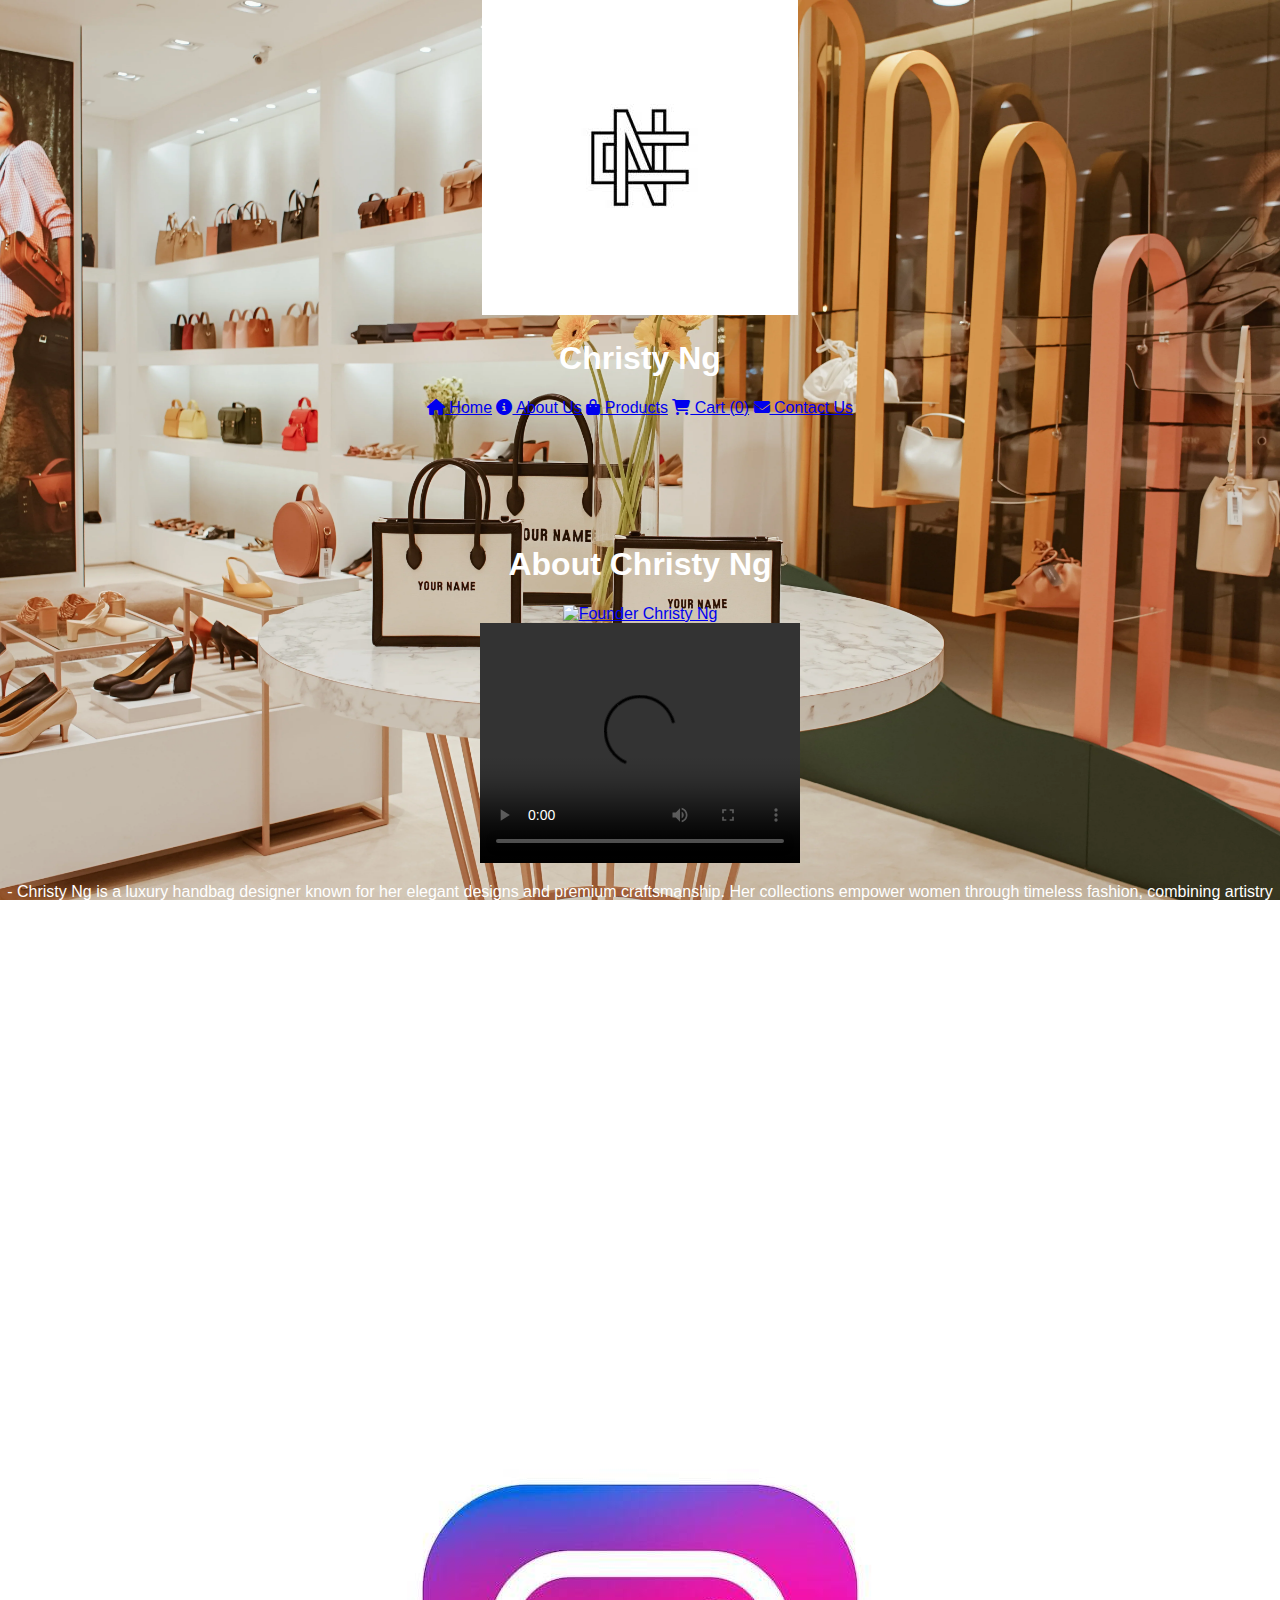
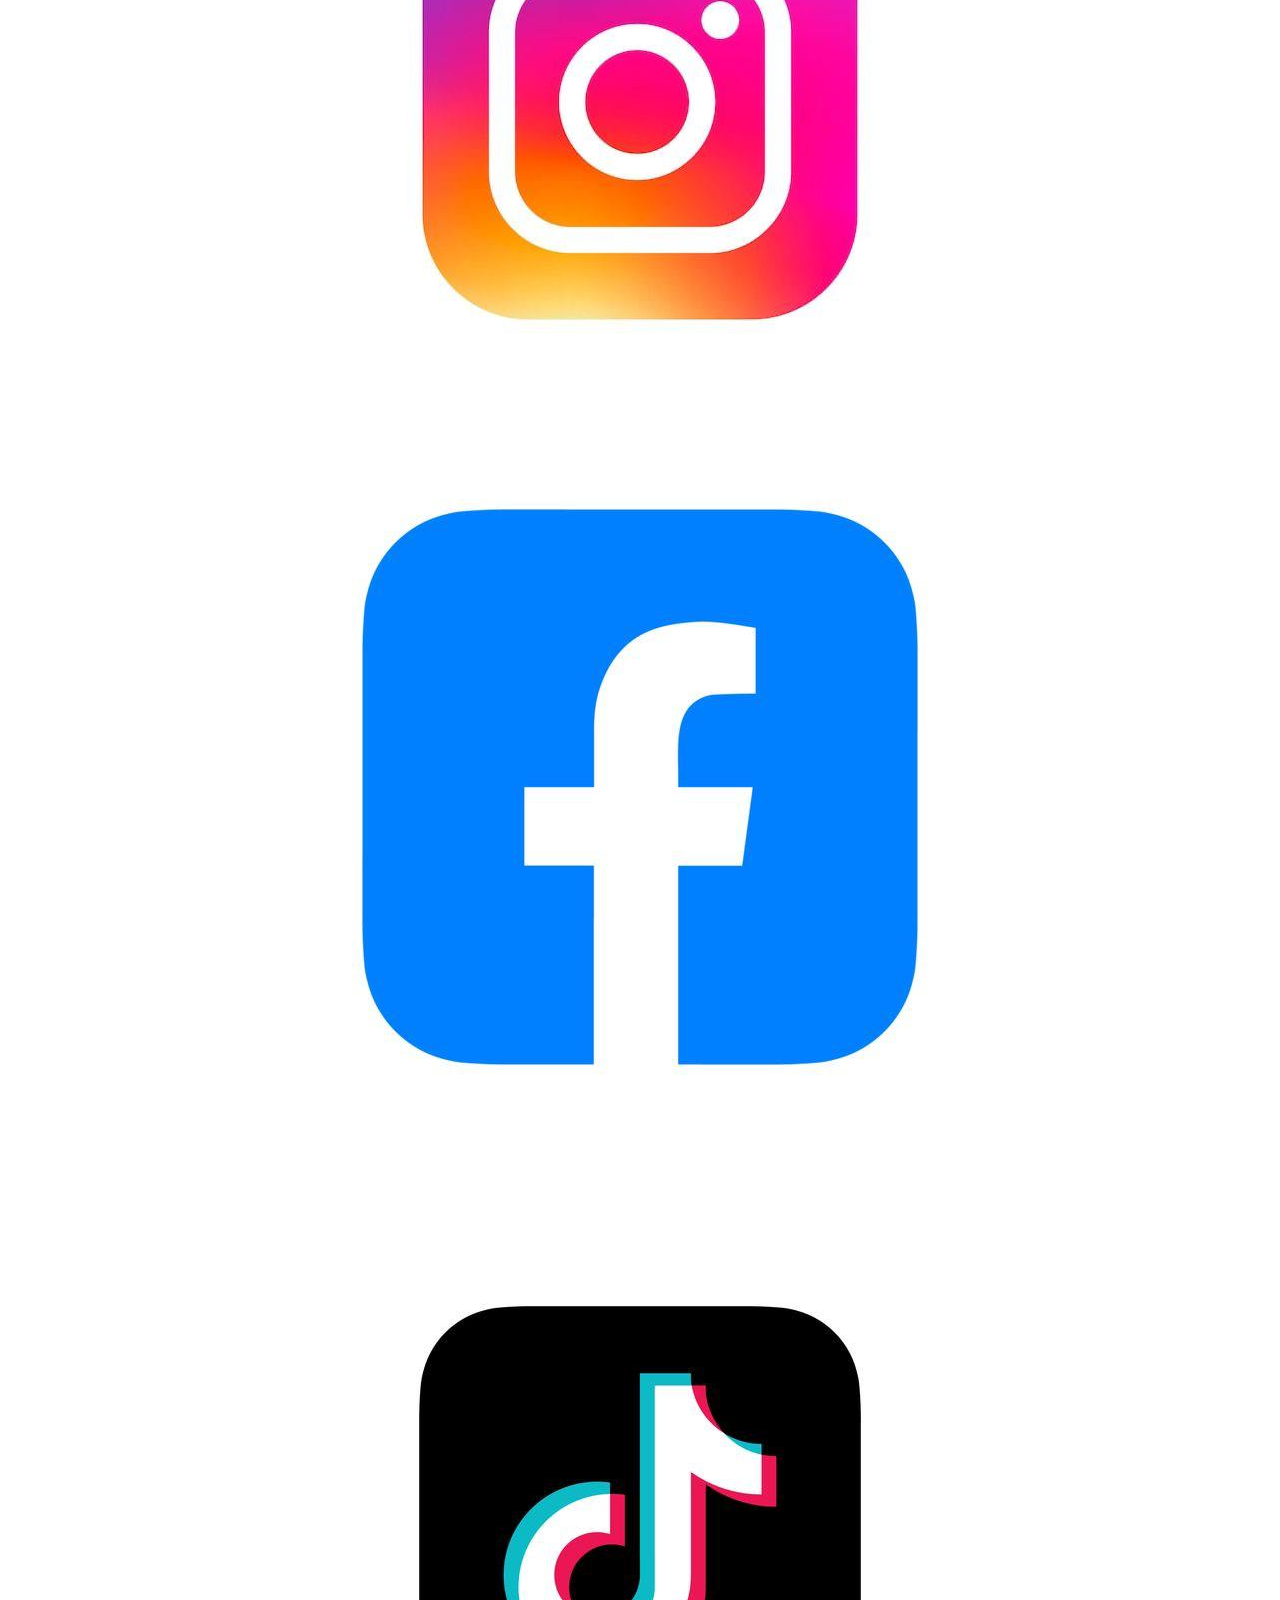
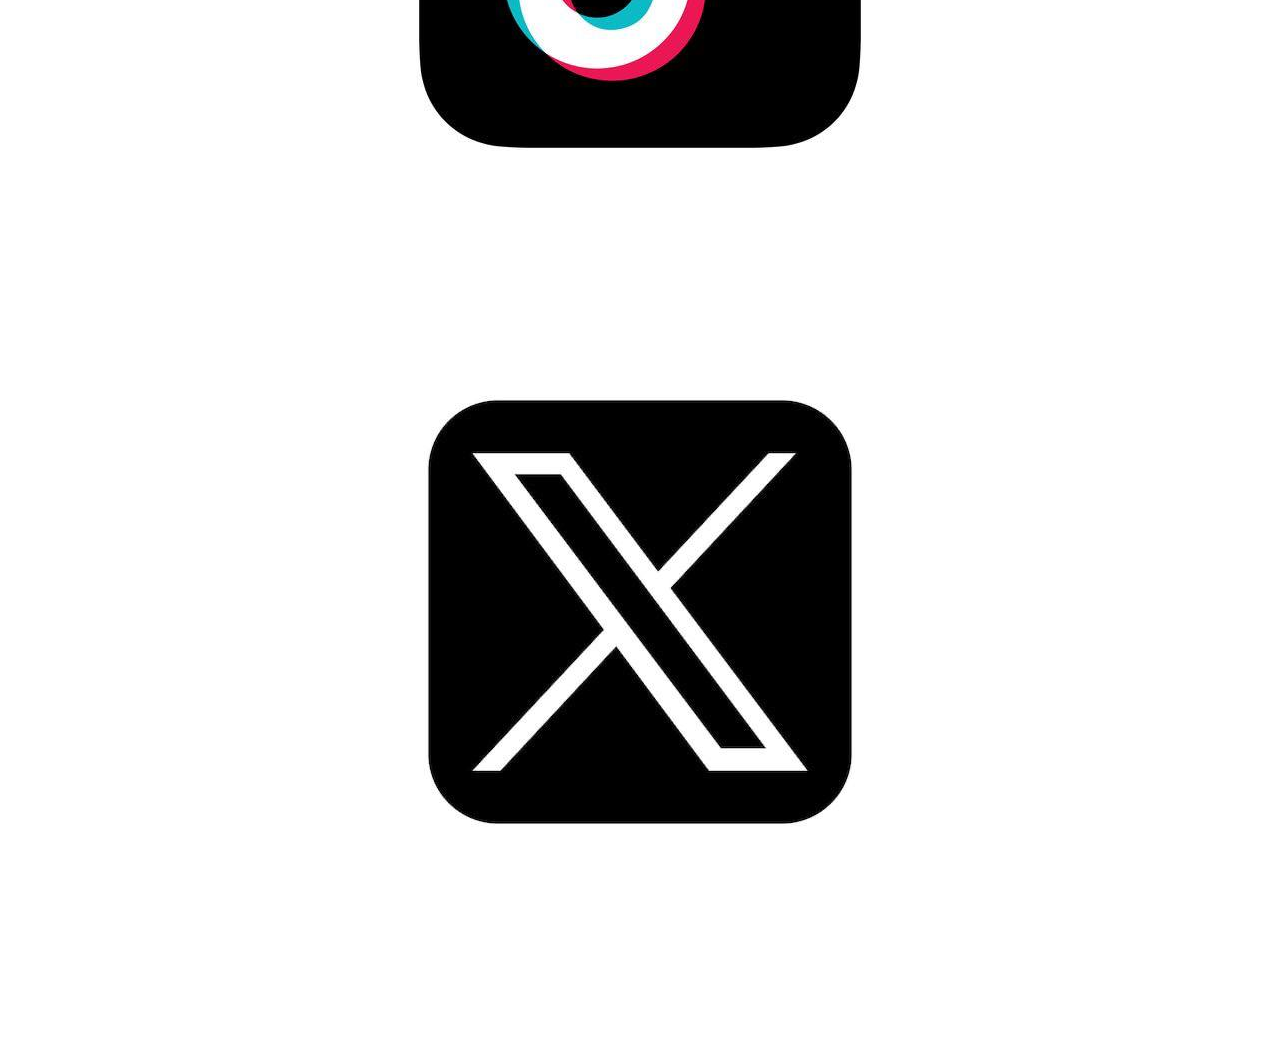
==== about.html @ 08b67efd "about.html" ====
<!DOCTYPE html>
<html lang="en">
<head>
       <link rel="about.css">
    <link rel="stylesheet" 
          href="https://cdnjs.cloudflare.com/ajax/libs/font-awesome/6.4.0/css/all.min.css">
    <script src="script.js" defer></script>
    <title>About Us</title>
    <style>

        body {
            font-family: 'Poppins', sans-serif;
            margin: 0;
            padding: 0;
            text-align: center;
            height: 100vh;
            background: url('StoreChristy\ Ng.jpg') no-repeat center center fixed;
            background-size: cover;
            background-position: center;
            position: relative;
            color: white;
            overflow-y: scroll; /* Ensures scrolling if content overflows */
        }

    </style>
</head>
<body>
 <header class="navbar">
    <div class="logo">
        <img src="Logo.jpg" alt="Christy Ng Logo" class="logo-img">
        <h1>Christy Ng</h1>
    </div>
    <nav>
      <a href="home.html"><i class="fa fa-home"></i> Home</a>
        <a href="about.html"><i class="fa fa-info-circle"></i> About Us</a>
        <a href="products.html"><i class="fa fa-shopping-bag"></i> Products</a>
	<a href="cart.html" id="cartLink"><i class="fa fa-shopping-cart"></i> Cart (<span id="cartCount">0</span>)</a>
        <a href="contact.html"><i class="fa fa-envelope"></i> Contact Us</a>
       
    </nav>
</header>
<section>
    <br>
    <br>
    <br>
    <br>
    <br>
    <br>
    <h1>About Christy Ng</h1>
    <a href="https://www.christyng.com/"><img src="logo.jpg" alt="Founder Christy Ng" class="founder-image"></a>
    <br>
    <video width="320" height="240" controls class="center-video">
        <source src="Christy Ng Office Tour - Christy Ng.mp4" type="video/mp4">
        <source src="movie.ogg" type="video/ogg">
      </video>
    <p>
        - Christy Ng is a luxury handbag designer known for her elegant designs and premium craftsmanship. Her collections empower women through timeless fashion, combining artistry and sophistication in every piece.
    </p>
    <!-- Second paragraph added below -->
    <p>
        - With a passion for innovation and a commitment to excellence, Christy Ng has become a leading name in the world of luxury accessories. Her designs celebrate both modernity and tradition, making her handbags a must-have for fashion-forward women globally.
    </p>
 </section>
 <br>

 <center>
    <table>
       <tr>
         <th><center>OUTLET</center></th>
         <th><center>LOCATION</center></th>
         <th><center>OPERATION HOUR</center></th>
       </tr>
       <tr>
         <td>1. CHRISTY NG HQ & WAREHOUSE</td>
         <td>1A, Jalan 205, Off Jalan Tandang,
           Seksyen 51,
           46050 Petaling Jaya,
           Selangor, Malaysia</td>
         <td>Mondays - Fridays : 10am - 5pm ( GMT +8 )
           Weekends & Public Holidays : Closed</td>
       </tr>
       <tr>
         <td>2. ONE UTAMA</td>
         <td>1. Lot 121 - 123, Level 1, Old Wing,
           1, Lebuh Raya Bandar Utama, Bandar Utama City Center,
           47800 Petaling Jaya, Selangor</td>
         <td>Sundays - Thursdays: 10am - 10pm
           Fridays & Saturdays : 10am - 10:30pm</td>
       </tr>
       <tr>
         <td>3. MY TOWN</td>
         <td>G-032 (Opposite ZARA), MyTown Shopping Centre,
           Jalan Cochrane, Cheras,
           55100, Kuala Lumpur</td>
         <td>Mondays - Fridays : 10am - 10pm
           Saturdays - Sundays : 10am - 10pm</td>
       </tr>
       <tr>
         <td>4. KL SOGO</td>
         <td>Level 1,Ladies Department,
           Kompleks SOGO
           190, Jalan Tunku Abdul Rahman,
           50100, Kuala Lumpur</td>
         <td>Mondays - Fridays : 10am - 9.30pm
           Saturdays - Sundays : 10am - 10pm</td>
       </tr>
       <tr>
         <td>5. THE MALL, MIDVALLEY SOUTHKEY</td>
         <td>G-049A, North Entrance, Ground Floor,
           The Mall, Mid Valley Southkey Megamall,
           Persiaran Southkey 1,
           80150 Johor Bahru</td>
         <td>Mondays - Fridays : 10am - 10pm
           Saturdays - Sundays : 10am - 10pm</td>
       </tr>
       <tr>
         <td>6. IOI CITY MALL PUTRAJAYA</td>
         <td>L1-201, Level 1 IOI City Mall, Lebuh IRC, IOI Resort City 62502 Putrajaya,
           Malaysia</td>
         <td>Mondays - Fridays : 10am - 10pm
           Saturdays - Sundays : 10am - 10pm</td>
       </tr>
       <tr>
           <td>7. QUEENSBAY MALL</td>
           <td>1 F-76&77, Level 1, South Zone Queensbay Mall, 100, Persiaran Bayan Indah
                11900 Bayan Lepas
               Pulau Pinang</td>
           <td>Mondays - Fridays : 10.30am - 10.30pm
               Saturdays - Sundays : 10.30am - 10.30pm</td>
         </tr>
         <tr>
           <td>8. EAST COAST MALL</td>
           <td>L1-25, Level 1, East Coast Mall,
               Jalan Putra Square 6, Putra Square,
               25200, Kuantan, Pahang</td>
           <td>Mondays - Fridays : 10am - 10pm
             Saturdays - Sundays : 10am - 10pm</td>
         </tr>
         <tr>
           <td>9. IMAGO SHOPPING MALL</td>
           <td>L1-32, LEVEL 1, Imago Shopping Mall,
               KK Times Square Phase 2,
               Off Coastal Highway, 88100
               Kota Kinabalu, Sabah</td>
           <td>Mondays - Fridays : 10am - 10pm
             Saturdays - Sundays : 10am - 10pm</td>
         </tr>
     </table>
   </center>
   
     <div class="social-links">
       <center>
           <a href="https://www.instagram.com/christyngshoes?igsh=MWY5bTI0Z291Zmg5Yg==">
               <img src="instagram.jpg">
           </a>
           <a href="https://www.facebook.com/christyngshoes">
               <img src="facebook.jpg">
           </a>
           <a href="https://www.tiktok.com/@christyngshoes?_t=ZS-8sxIKc5E4G2&_r=1">
               <img src="tiktok.jpg">
           </a>
           <a href="https://x.com/christyngshoes?s=11&t=5t-cziQ6JRcWGGwdc2NoGg">
               <img src="x.jpg">
           </a>
       </center>
     </div>
     <br>
  <br>
  <br>
  <br>
  <br>
  <br>
    <footer>© 2024 Christy Ng Handbags | All Rights Reserved</footer>
</body>
</html>
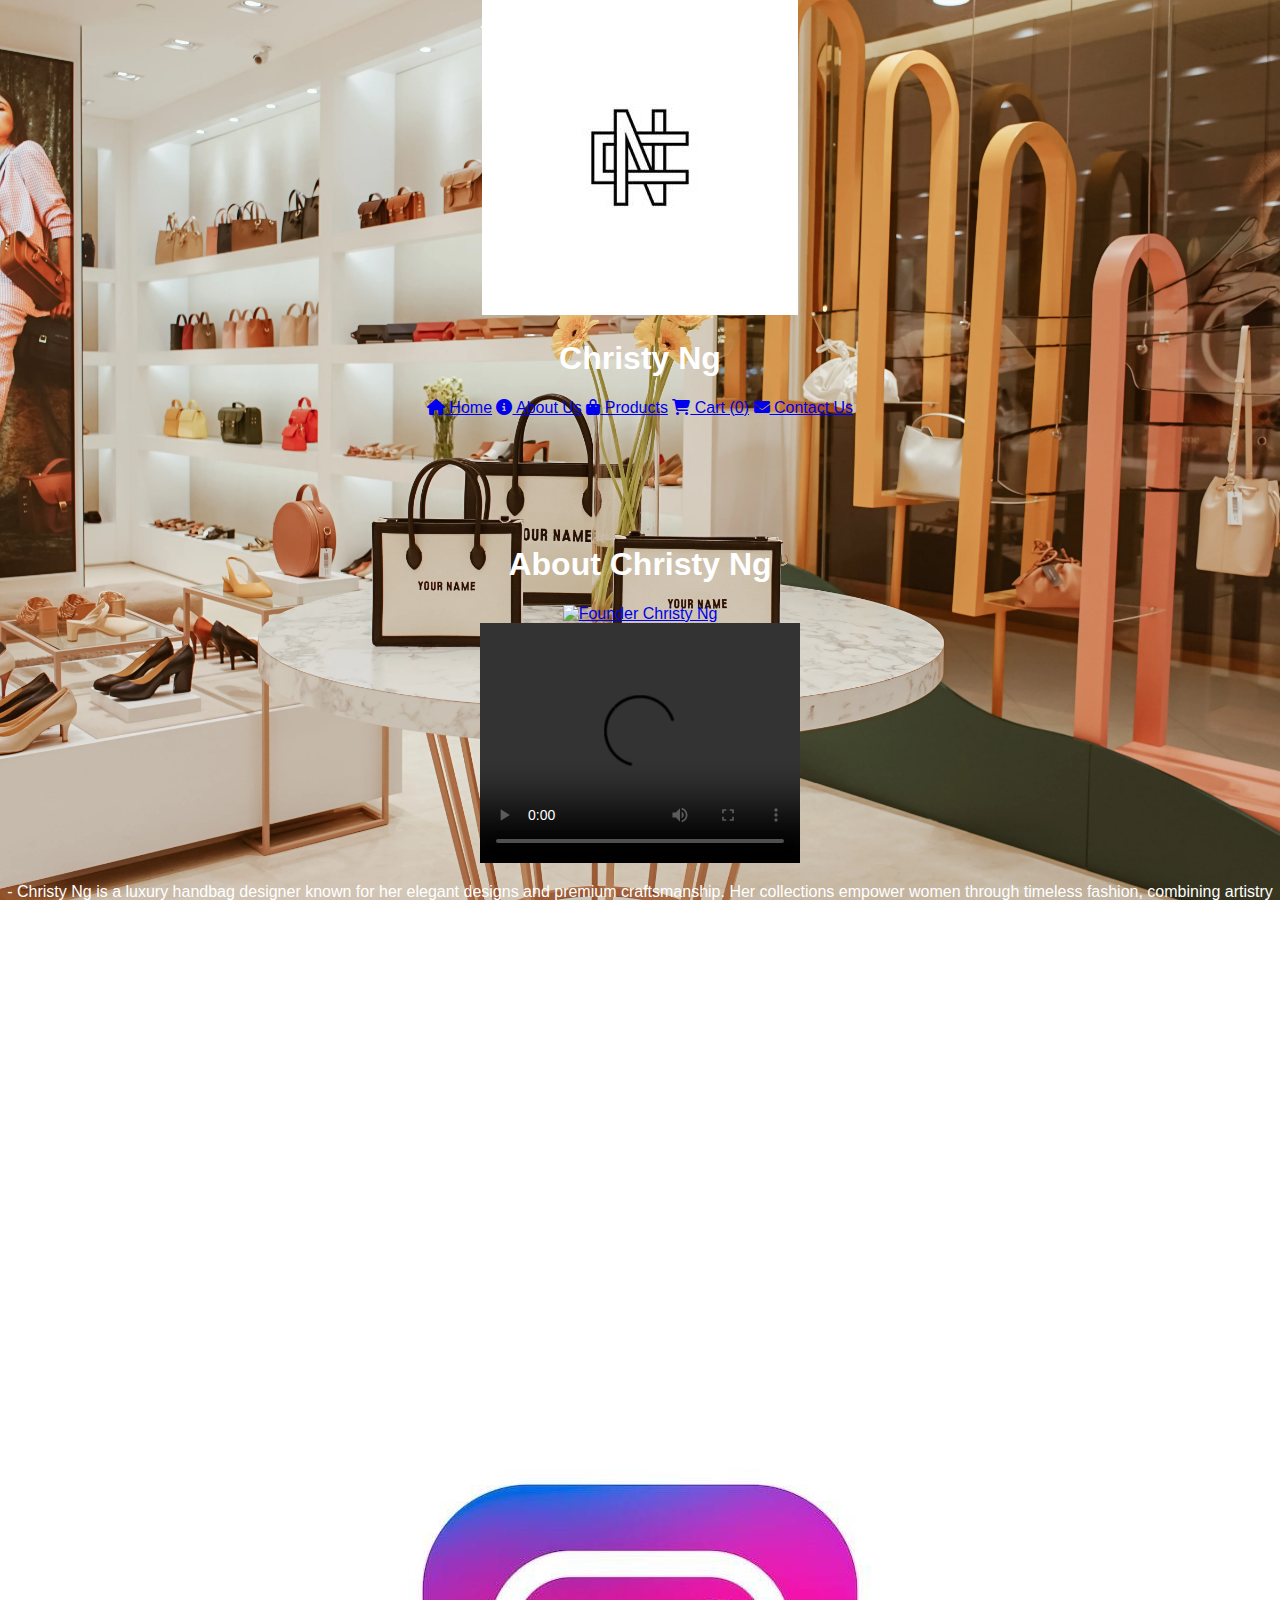
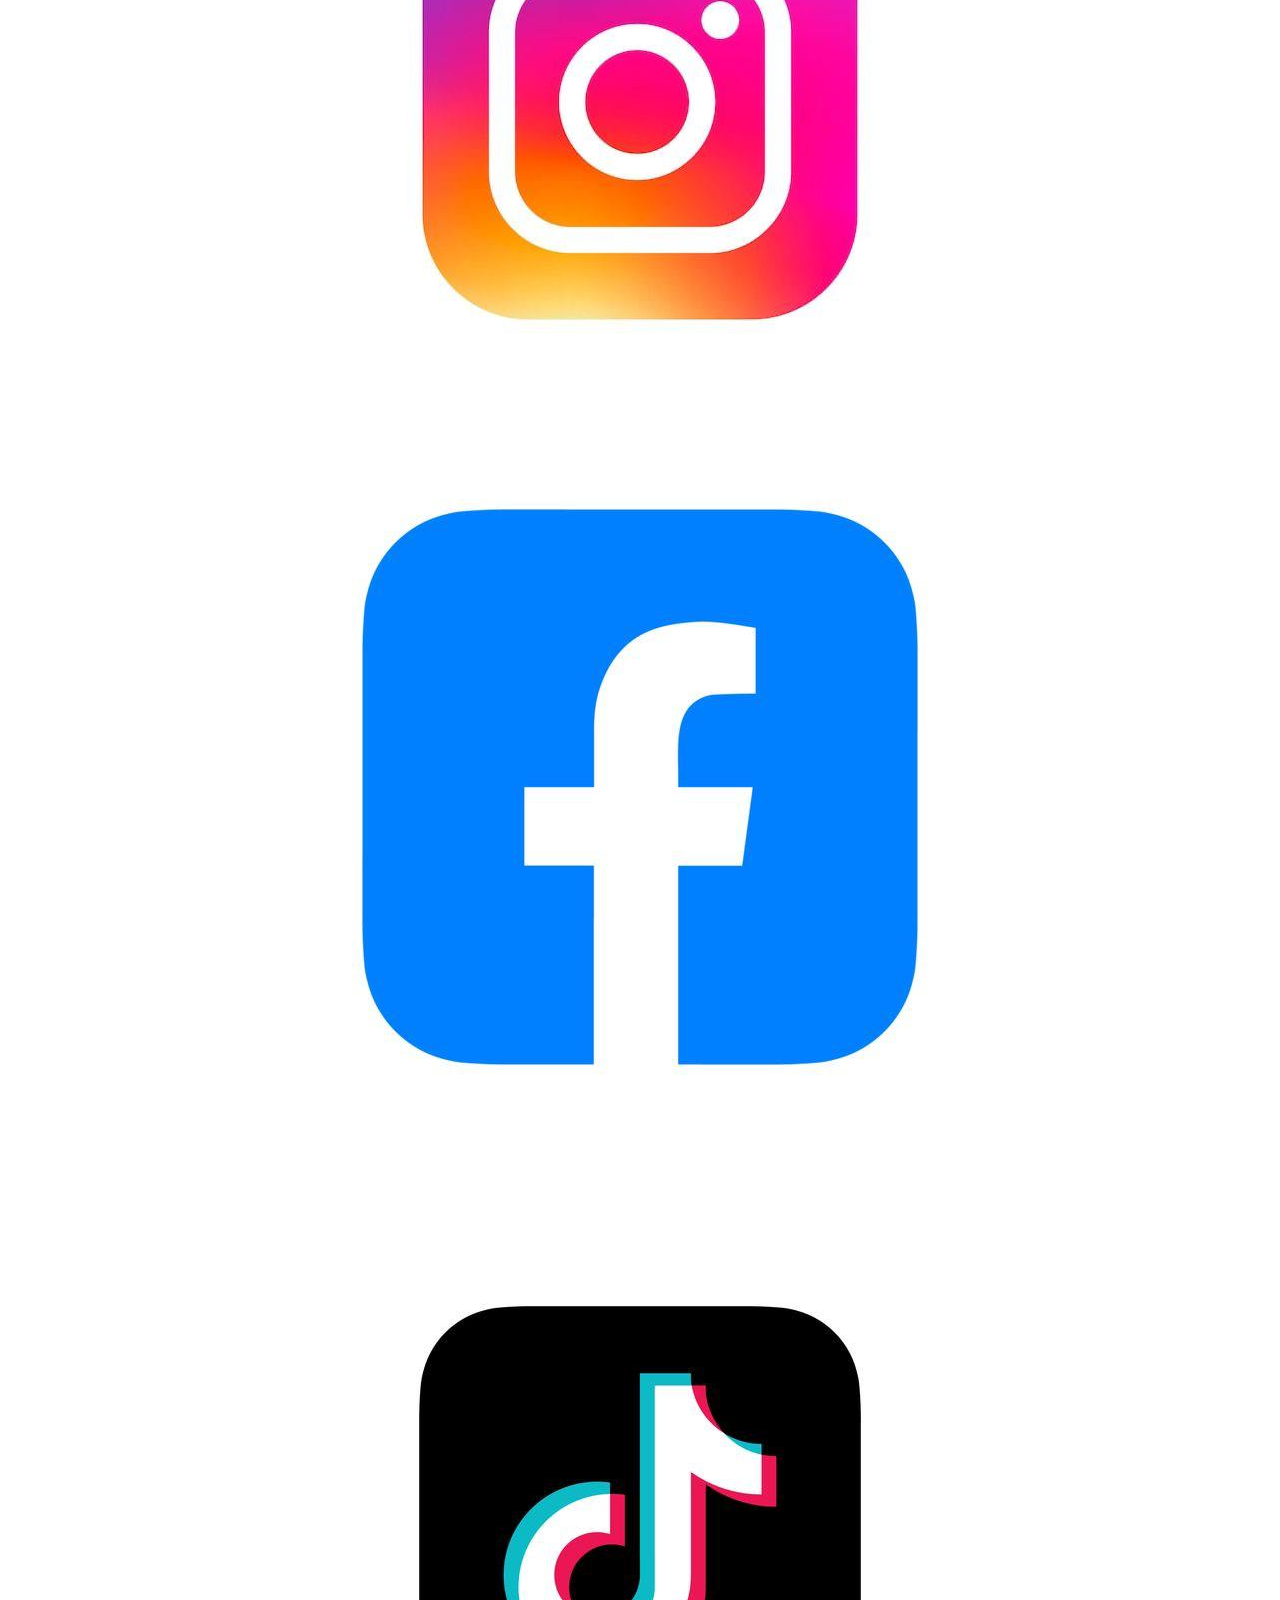
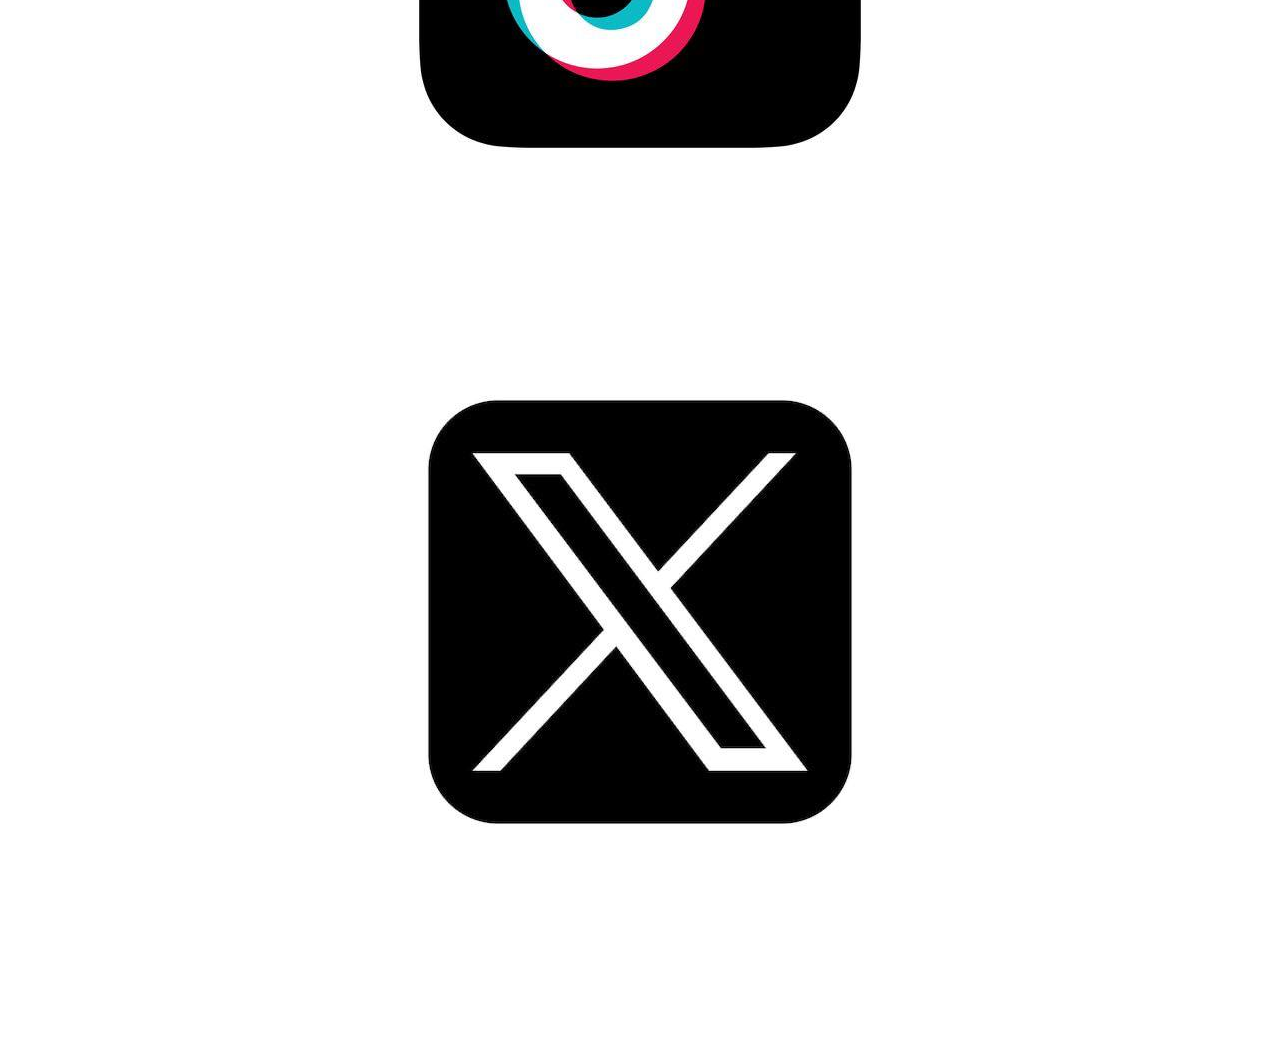
==== commit a2e7d694: "about.html" ====
--- a/about.html
+++ b/about.html
@@ -1,7 +1,7 @@
 <!DOCTYPE html>
 <html lang="en">
 <head>
-       <link rel="about.css">
+       <link rel="https://github.com/qthvna/handbagscristyng/blob/main/about.css">
     <link rel="stylesheet" 
           href="https://cdnjs.cloudflare.com/ajax/libs/font-awesome/6.4.0/css/all.min.css">
     <script src="script.js" defer></script>
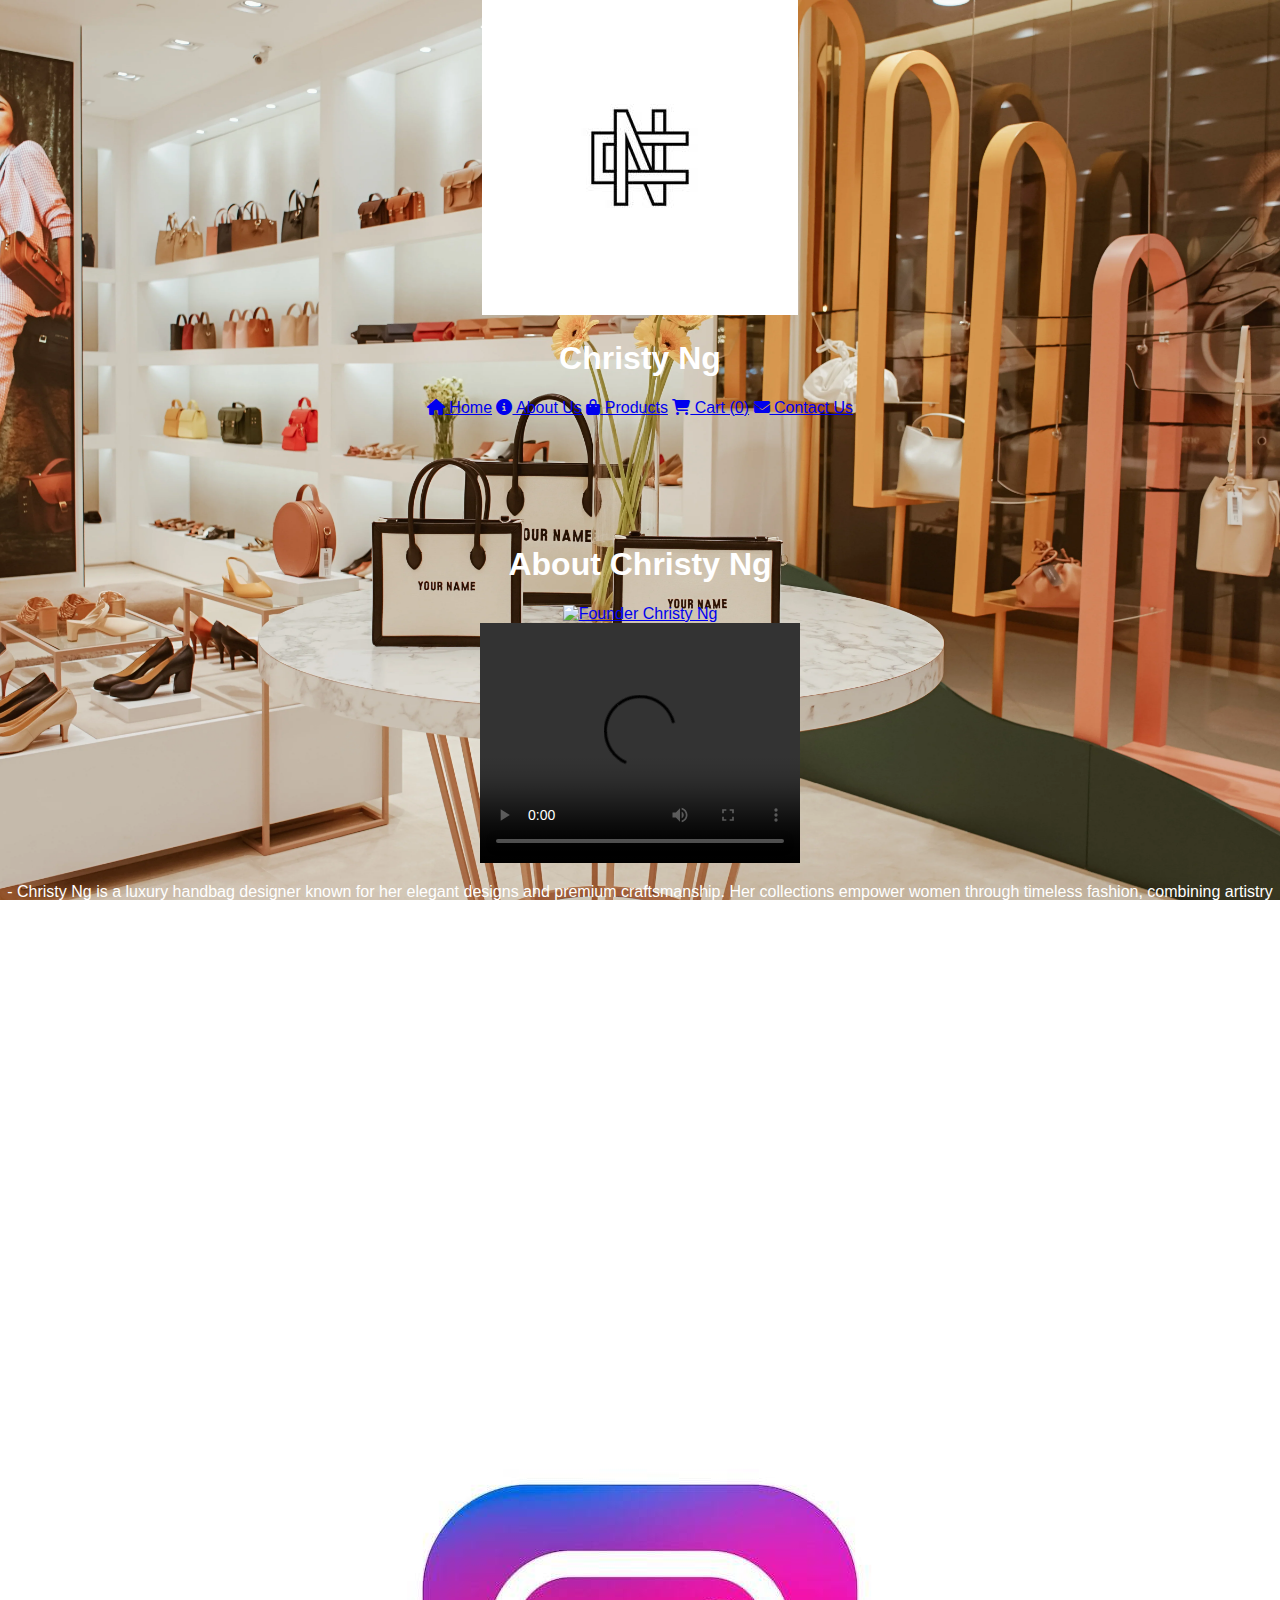
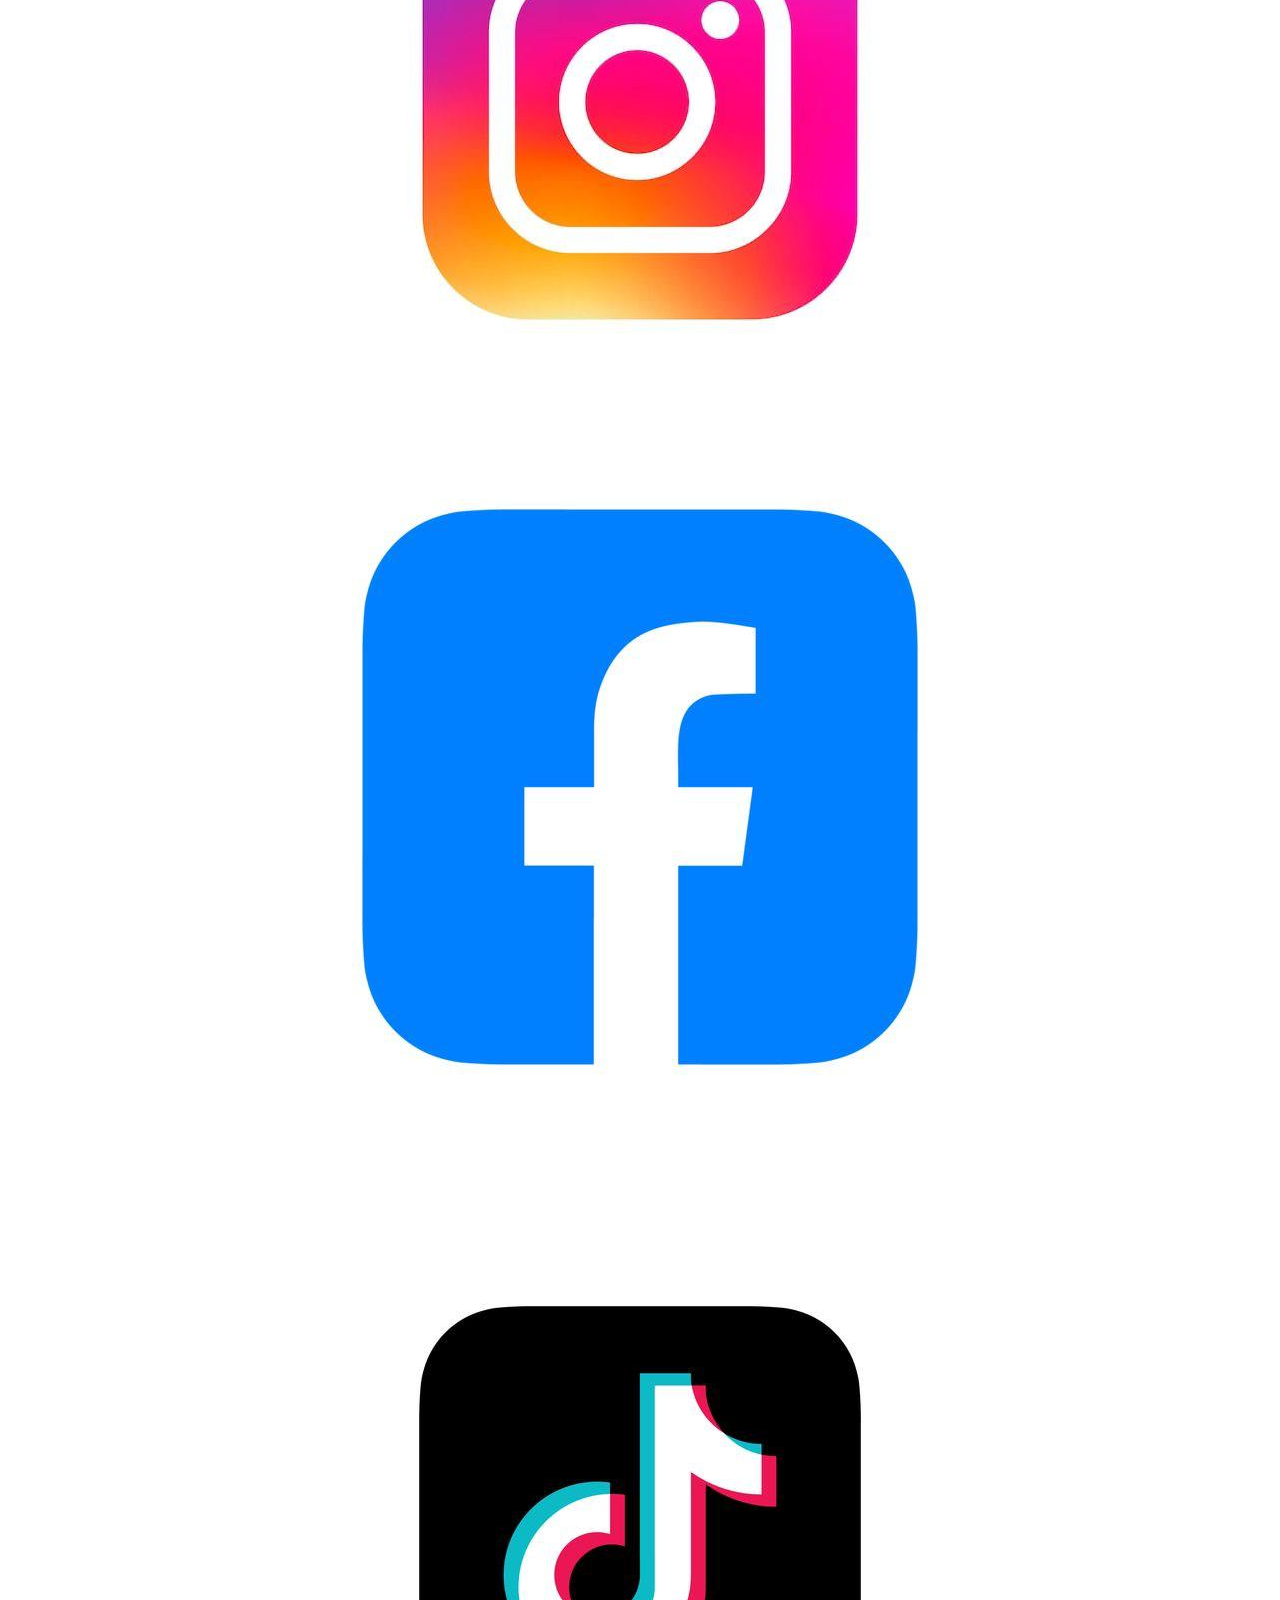
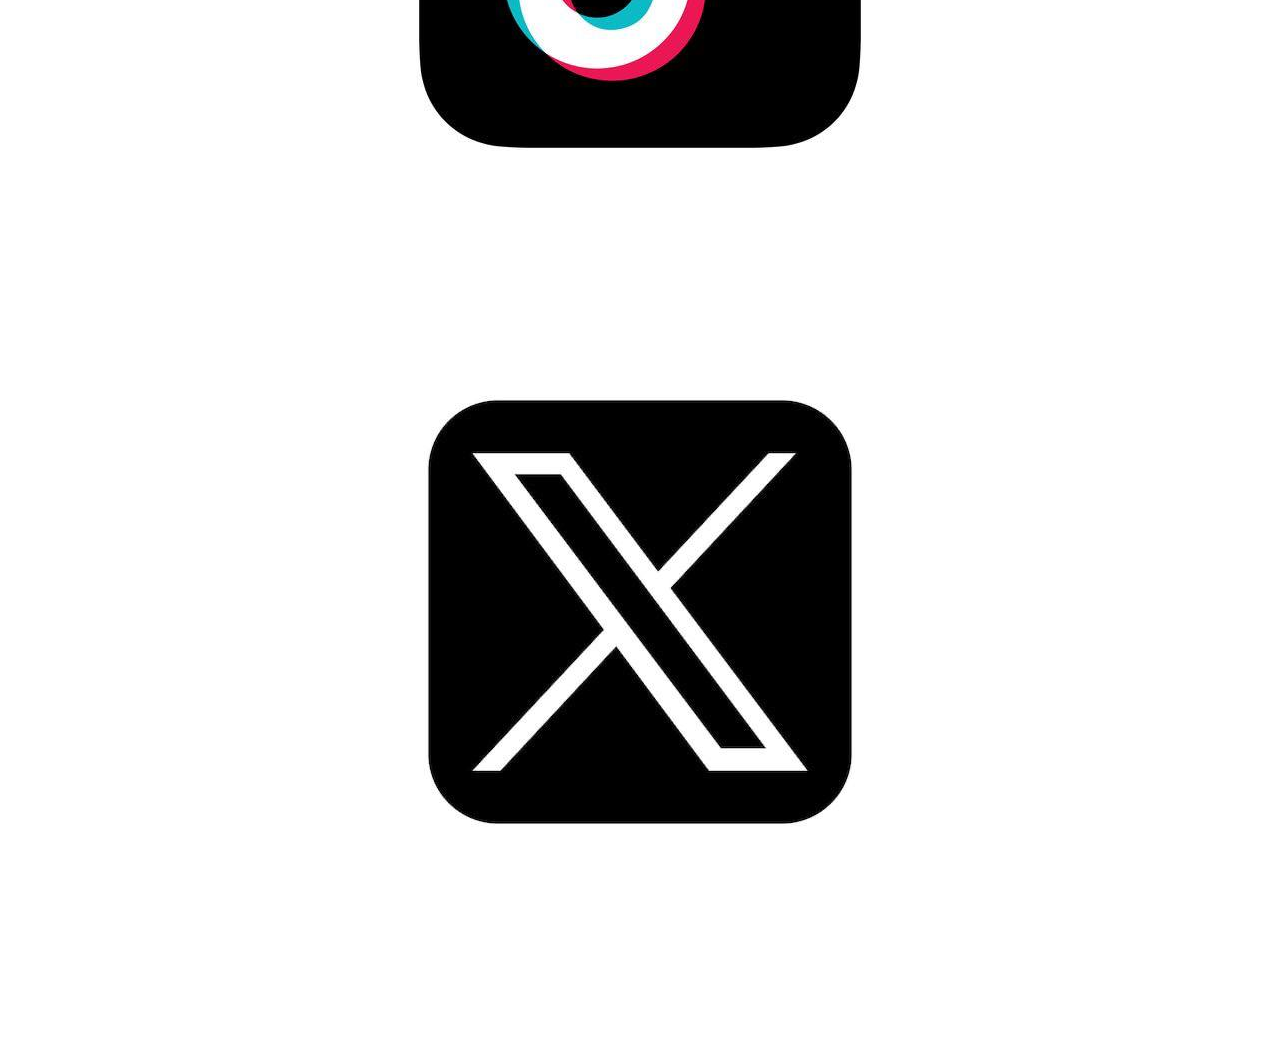
==== commit e694e0b3: "about.html" ====
--- a/about.html
+++ b/about.html
@@ -1,7 +1,7 @@
 <!DOCTYPE html>
 <html lang="en">
 <head>
-       <link rel="https://github.com/qthvna/handbagscristyng/blob/main/about.css">
+       <link rel="about.css">
     <link rel="stylesheet" 
           href="https://cdnjs.cloudflare.com/ajax/libs/font-awesome/6.4.0/css/all.min.css">
     <script src="script.js" defer></script>
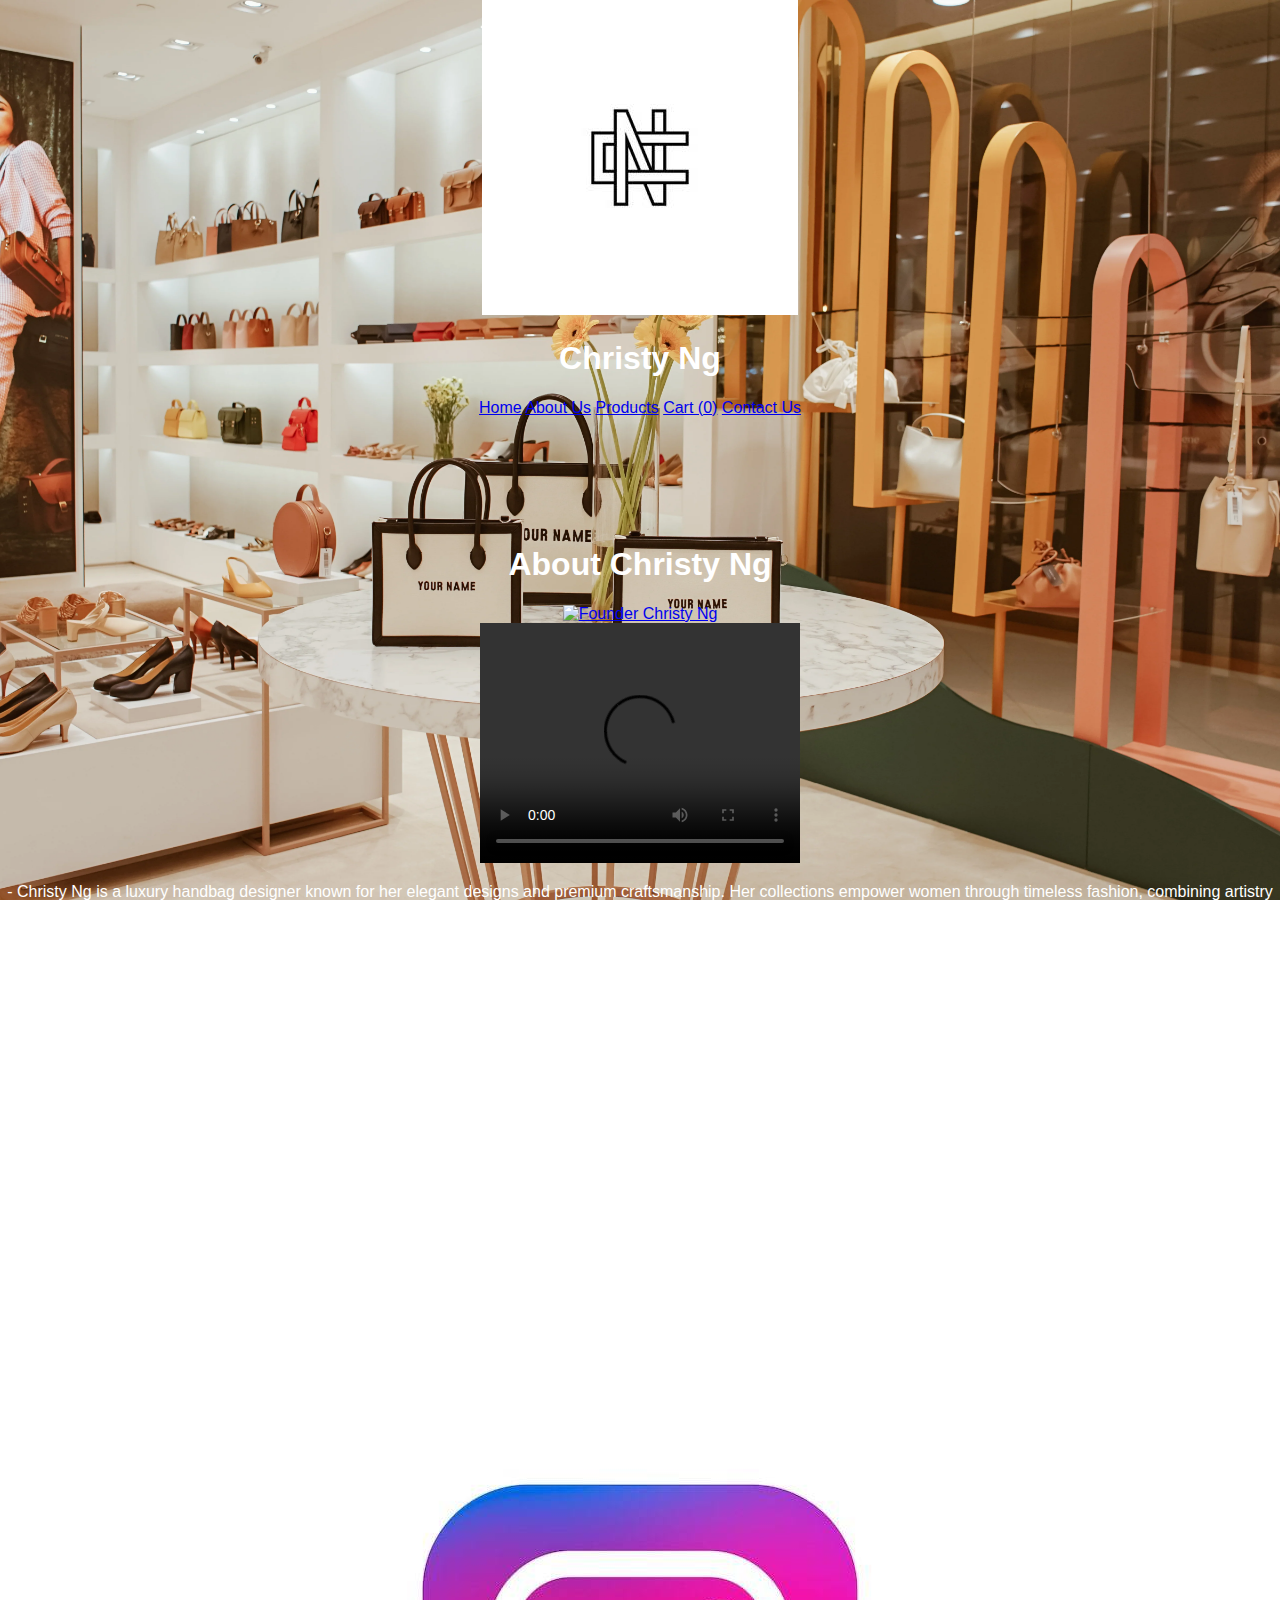
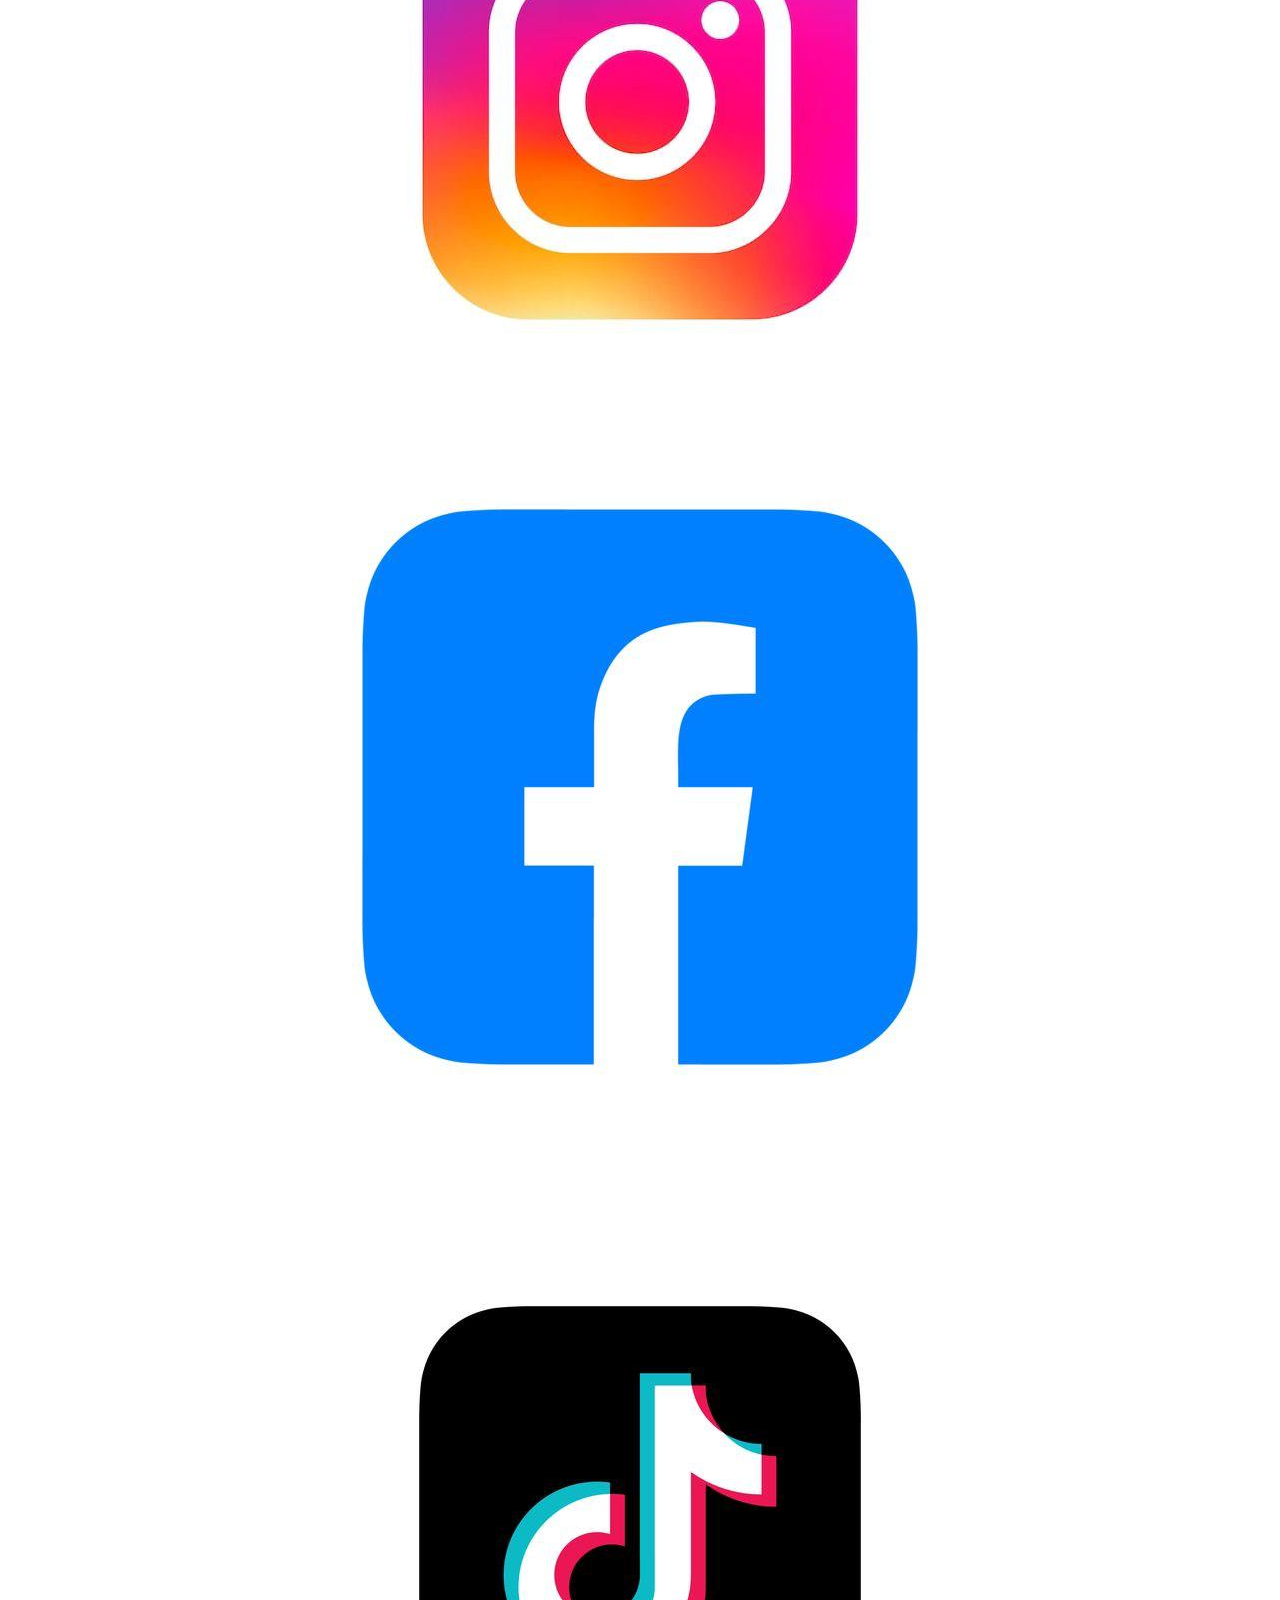
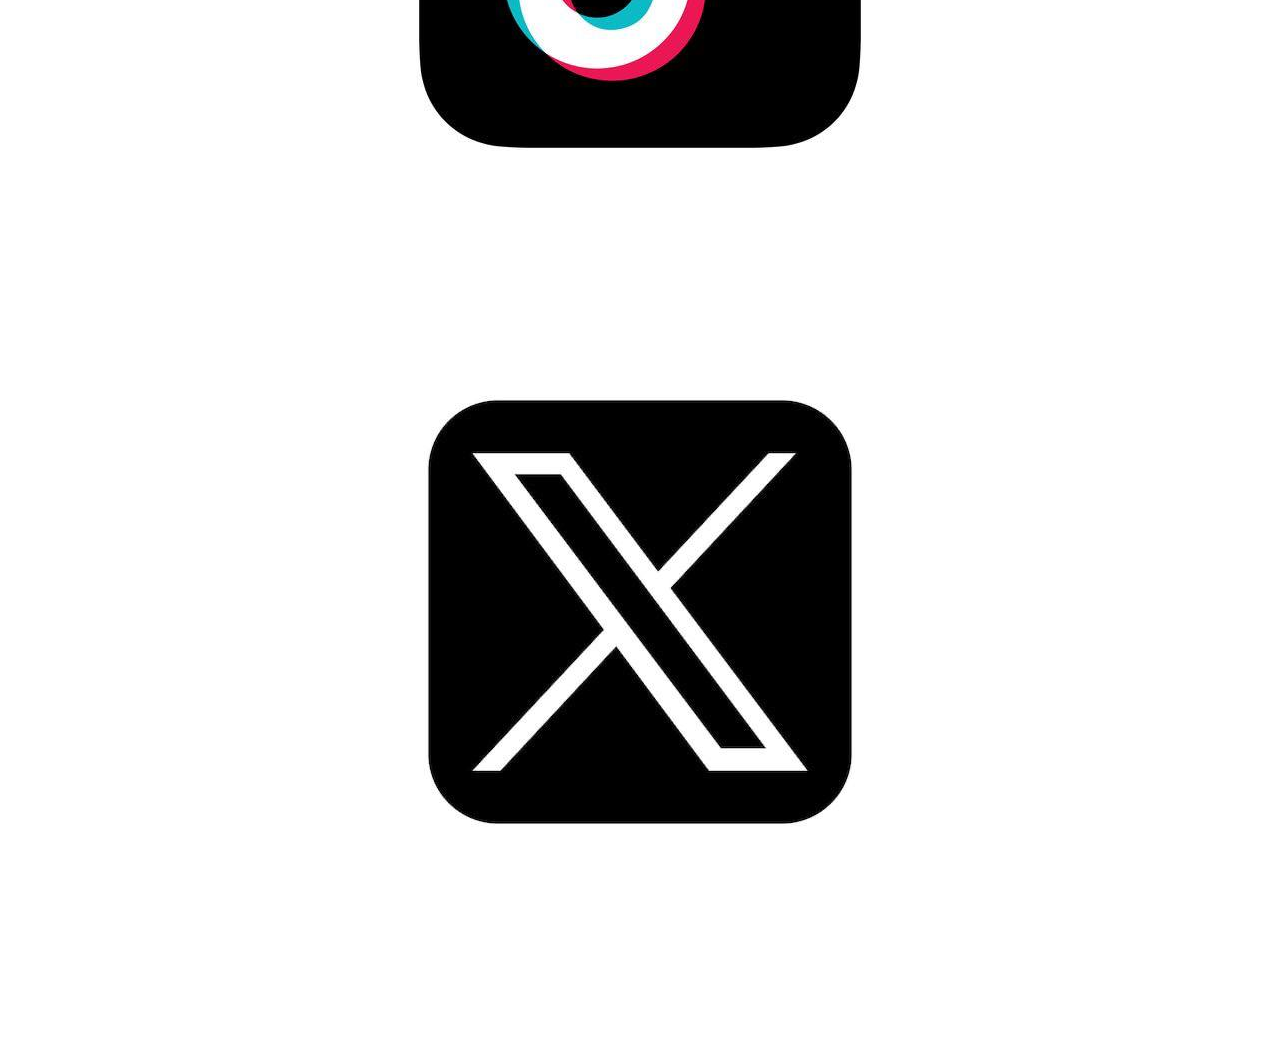
==== commit ab2ddba0: "about.html" ====
--- a/about.html
+++ b/about.html
@@ -2,7 +2,7 @@
 <html lang="en">
 <head>
        <link rel="about.css">
-    <link rel="stylesheet" 
+    <link rel="about.css" 
           href="https://cdnjs.cloudflare.com/ajax/libs/font-awesome/6.4.0/css/all.min.css">
     <script src="script.js" defer></script>
     <title>About Us</title>
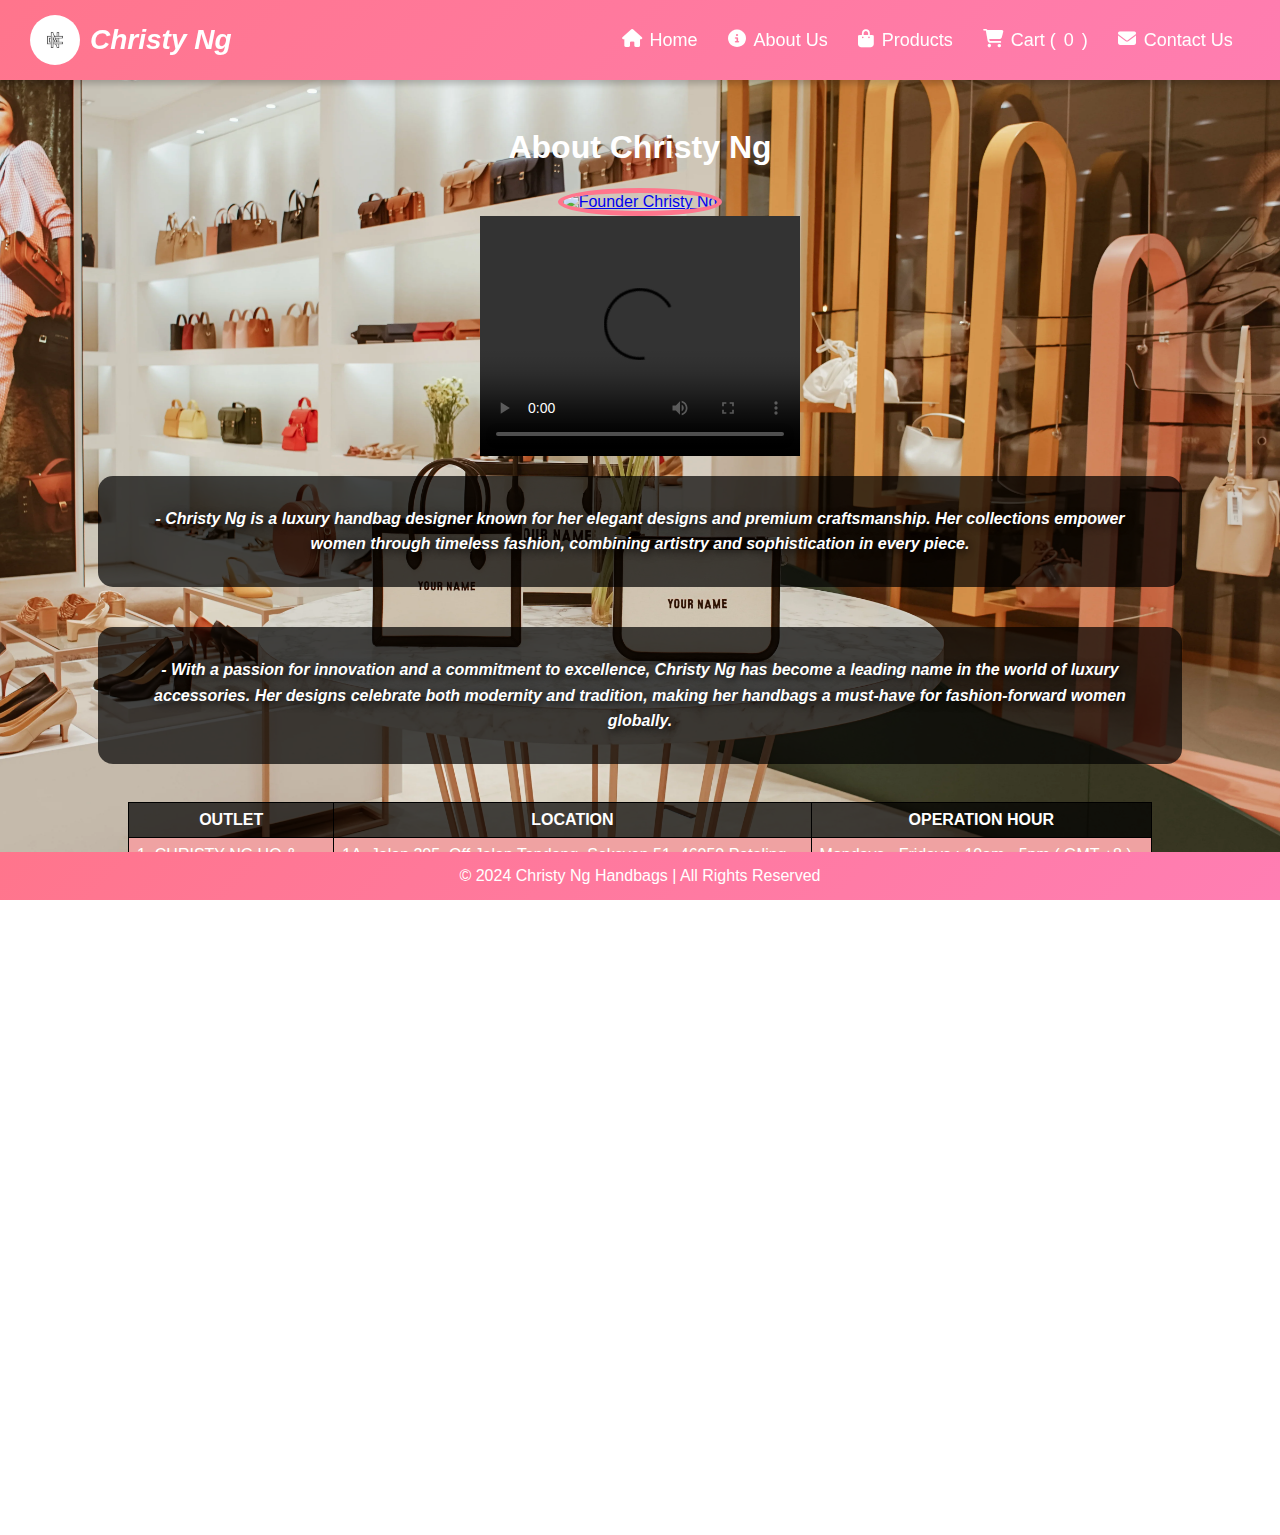
==== commit a2907a25: "about.html" ====
--- a/about.html
+++ b/about.html
@@ -1,8 +1,8 @@
 <!DOCTYPE html>
 <html lang="en">
 <head>
-       <link rel="about.css">
-    <link rel="about.css" 
+       <link rel="stylesheet" href="about.css">
+		   <link rel="stylesheet" 
           href="https://cdnjs.cloudflare.com/ajax/libs/font-awesome/6.4.0/css/all.min.css">
     <script src="script.js" defer></script>
     <title>About Us</title>
--- a/about.css
+++ b/about.css
@@ -0,0 +1,255 @@
+/* General Reset */
+body, html {
+    margin: 0;
+    padding: 0;
+    box-sizing: border-box;
+    font-family: 'Arial', sans-serif;
+    height: 100vh;
+    overflow-x: hidden;  /* Prevent horizontal overflow */
+}
+
+/* Navbar Styling (Position Fix & Centered Links) */
+.navbar {
+    display: flex;
+    justify-content: flex-start;  /* Align navbar to the left */
+    align-items: center;
+    padding: 15px 30px;
+    background: linear-gradient(135deg, #ff758c 0%, #ff7eb3 100%);
+    position: fixed;
+    top: 0;
+    left: 0;  /* Ensures navbar starts at the left side */
+    width: 100%;
+    z-index: 1000;
+    box-shadow: 0 4px 6px rgba(0, 0, 0, 0.2);
+}
+
+/* Logo Styling */
+.logo {
+    display: flex;
+    align-items: center;
+    gap: 10px;
+}
+
+/* Logo Image Styling (Circular) */
+.logo-img {
+    width: 50px;  /* Adjust to fit the header size */
+    height: 50px;
+    border-radius: 50%; /* Make the logo circular */
+    object-fit: cover; /* Ensure the logo fits properly within the circle */
+}
+
+/* Title Styling (Italic Font) */
+.navbar h1 {
+    font-size: 28px;
+    color: white;
+    margin: 0;
+    font-style: italic; /* Italicize the title */
+}
+
+/* Navigation Styling */
+.navbar nav {
+    display: flex;
+    justify-content: flex-start;  /* Align navigation items to the left */
+    gap: 10px;
+    flex-wrap: wrap;  /* Ensures links wrap on smaller screens */
+    margin-left: 380px;  /* Provides space between the logo and nav links */
+}
+
+.navbar a {
+    text-decoration: none;
+    color: white;
+    font-size: 18px;
+    display: flex;
+    align-items: right;
+    gap: 8px;
+    padding: 10px;
+    border-radius: 8px;
+    transition: all 0.3s ease;
+}
+
+.navbar a:hover {
+    background: rgba(255, 255, 255, 0.3);
+    transform: scale(1.1);
+    box-shadow: 0 0 10px rgba(255,255,255,0.8);
+} 
+        
+        
+        /* Importing Custom Font */
+        @font-face {
+            font-family: 'Bake Soda';
+            src: url('font/Bake Soda.otf') format('opentype');
+            font-weight: normal;
+            font-style: normal;
+        }
+
+        body {
+            font-family: 'Poppins', sans-serif;
+            margin: 0;
+            padding: 0;
+            text-align: center;
+            height: 100vh;
+            background: url('images\StoreChristy Ng.jpg') no-repeat center center fixed;
+            background-size: cover;
+            background-position: center;
+            position: relative;
+            color: white;
+            overflow-y: scroll; /* Ensures scrolling if content overflows */
+        }
+
+        /* Dark Overlay for readability (Behind Text Only) */
+        body::before {
+            content: "";
+            position: absolute;
+            top: 0;
+            left: 0;
+            width: 100%;
+            height: 100%;
+            z-index: 0; /* Keeps the overlay behind */
+        }
+
+     /* Title Styling (Italic Font) */
+.navbar h1 {
+    font-size: 28px;
+    color: white;
+    margin: 0;
+    font-style: italic; /* Italicize the title */
+}
+
+/* Navigation Styling */
+.navbar nav {
+    display: flex;
+    justify-content: flex-start;  /* Align navigation items to the left */
+    gap: 10px;
+    flex-wrap: wrap;  /* Ensures links wrap on smaller screens */
+    margin-left: 380px;  /* Provides space between the logo and nav links */
+}
+
+.navbar a {
+    text-decoration: none;
+    color: white;
+    font-size: 18px;
+    display: flex;
+    align-items: right;
+    gap: 8px;
+    padding: 10px;
+    border-radius: 8px;
+    transition: all 0.3s ease;
+}
+
+.navbar a:hover {
+    background: rgba(255, 255, 255, 0.3);
+    transform: scale(1.1);
+    box-shadow: 0 0 10px rgba(255,255,255,0.8);
+}
+
+/* Hero Section Styling */
+.hero-section {
+    display: flex;
+    flex-direction: column;
+    justify-content: center;
+    height: 100vh;  /* Full height */
+    text-align: center;
+    padding: 20px;
+    position: relative;
+    margin-top: 80px;  /* Ensure space below fixed navbar */
+}
+
+
+        h1 {
+            font-size: 2rem;
+            font-family: 'Bake Soda', sans-serif;
+            position: relative;
+            z-index: 2;
+        }
+
+        .founder-image {
+            width: 180px;
+            border-radius: 50%;
+            border: 5px solid #ff758c;
+            object-fit: cover;
+            animation: fadeInZoom 2s ease-in-out;
+            position: relative;
+            z-index: 2;
+        }
+
+        /* Making the P Text More Visible */
+        p {
+            font-family: 'Bake Soda', sans-serif;
+            font-size: 1rem;
+            font-weight: bold;
+            font-style: italic;
+            padding: 30px;
+            border-radius: 15px;
+            color: white;
+            text-shadow: 2px 2px 8px rgba(0, 0, 0, 0.9);
+            line-height: 1.6;
+            background: rgba(0, 0, 0, 0.7); /* Semi-transparent background for better readability */
+            display: inline-block;
+            max-width: 80%;
+            margin: 20px auto;
+            position: relative;
+            z-index: 2;
+        }
+
+        /* Animation for image */
+        @keyframes fadeInZoom {
+            from {
+                opacity: 0;
+                transform: scale(0.8);
+            }
+            to {
+                opacity: 1;
+                transform: scale(1);
+            }
+        }
+
+        table {
+  font-family: arial, sans-serif;
+  border-collapse: collapse;
+  width: 80%;
+  background: rgba(0, 0, 0, 0.7); /* Semi-transparent background for better readability */
+}
+
+td, th {
+  border: 1px solid black;
+  text-align: left;
+  padding: 8px;
+}
+
+tr:nth-child(even) {
+  background-color: #efa2a2;
+}
+
+.social-links img {
+width: 50px; 
+height: 50px; 
+border-radius: 50%; 
+transition: transform 0.3s ease; 
+}
+
+.social-links img:hover {
+transform: scale(1.1); 
+}
+
+.social-links {
+display: flex;
+justify-content: center;
+gap: 10px; 
+margin: 20px 0;
+}
+
+.center-video {
+display: block;
+margin: 0 auto;
+}
+
+/* Footer Styling - Matching Navbar */
+footer {
+    position: fixed;
+    bottom: 0;
+    width: 100%;
+    padding: 15px 0;
+    background: linear-gradient(135deg, #ff758c 0%, #ff7eb3 100%);
+    text-align: center;
+    color: white;
+}
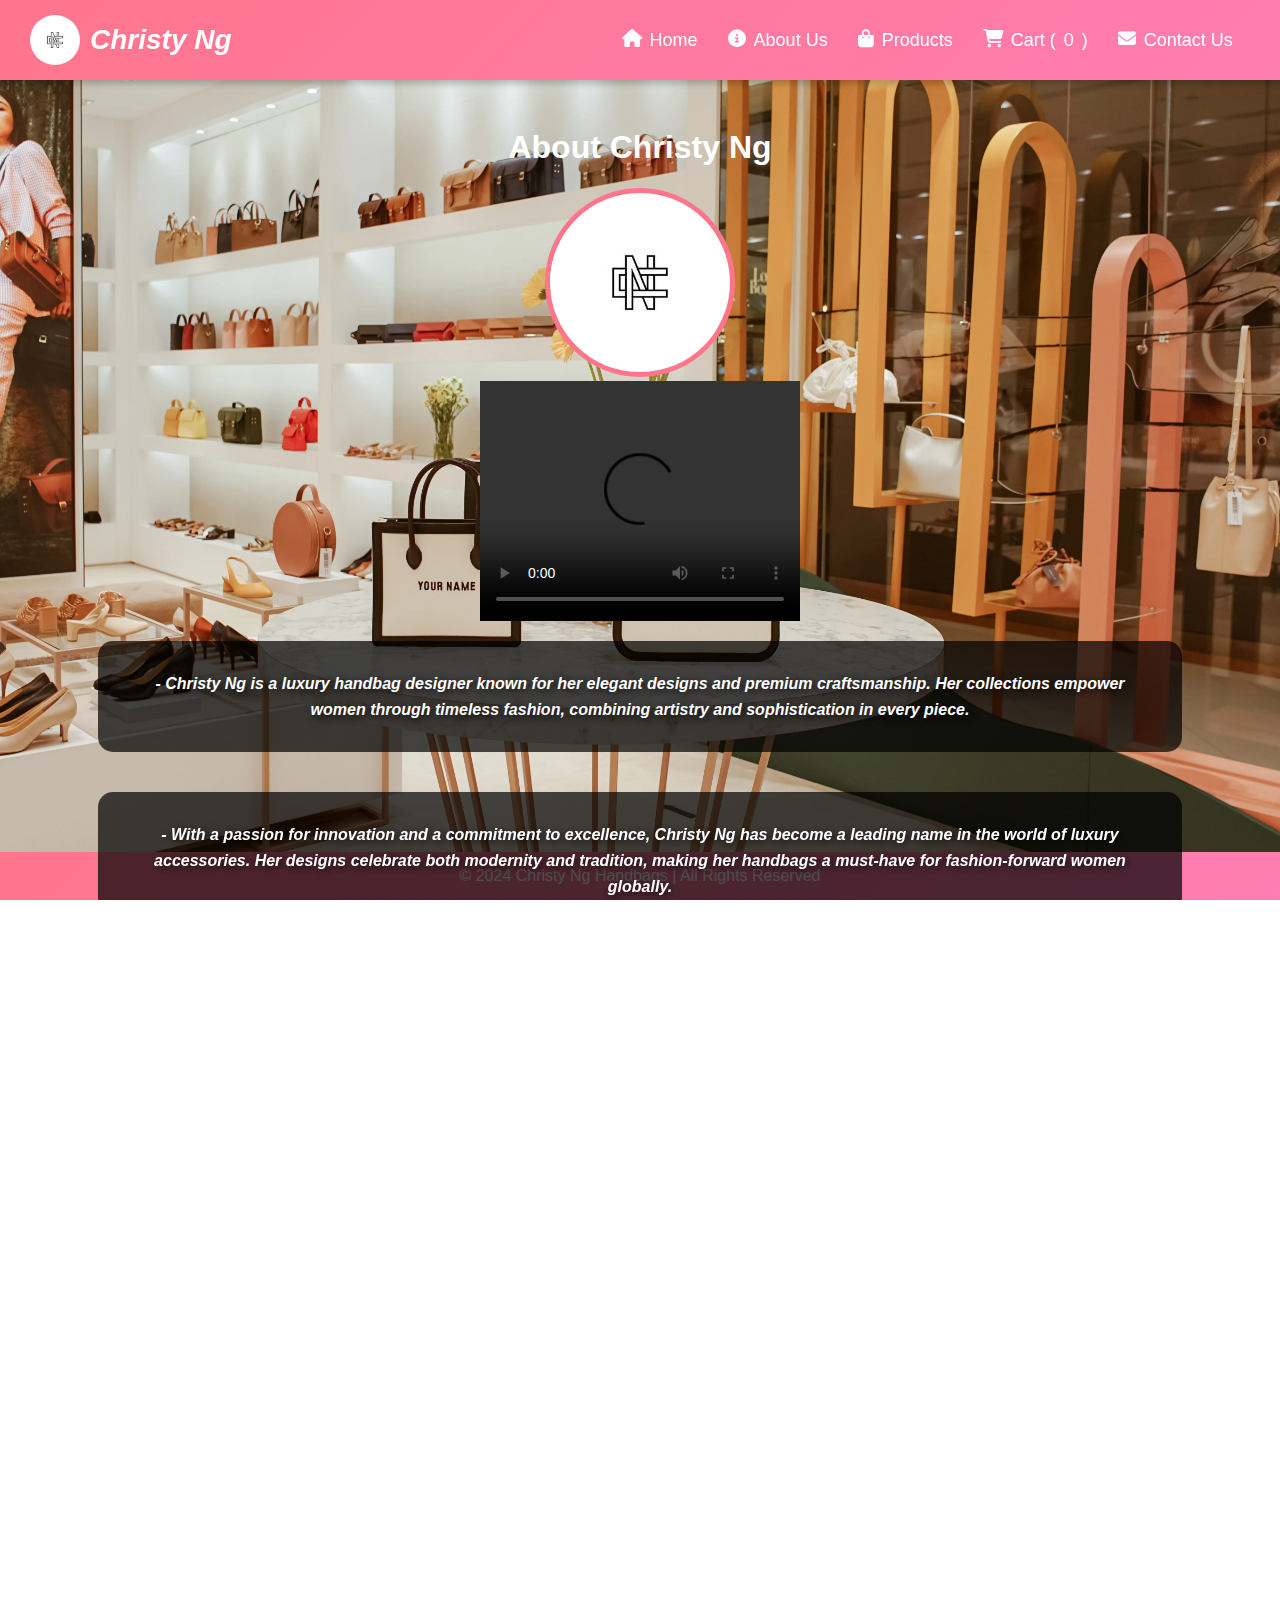
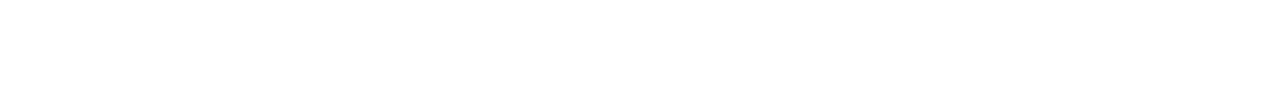
==== commit da2eab5e: "about.html" ====
--- a/about.html
+++ b/about.html
@@ -47,7 +47,7 @@
     <br>
     <br>
     <h1>About Christy Ng</h1>
-    <a href="https://www.christyng.com/"><img src="logo.jpg" alt="Founder Christy Ng" class="founder-image"></a>
+    <a href="https://www.christyng.com/"><img src="Logo.jpg" alt="Founder Christy Ng" class="founder-image"></a>
     <br>
     <video width="320" height="240" controls class="center-video">
         <source src="Christy Ng Office Tour - Christy Ng.mp4" type="video/mp4">
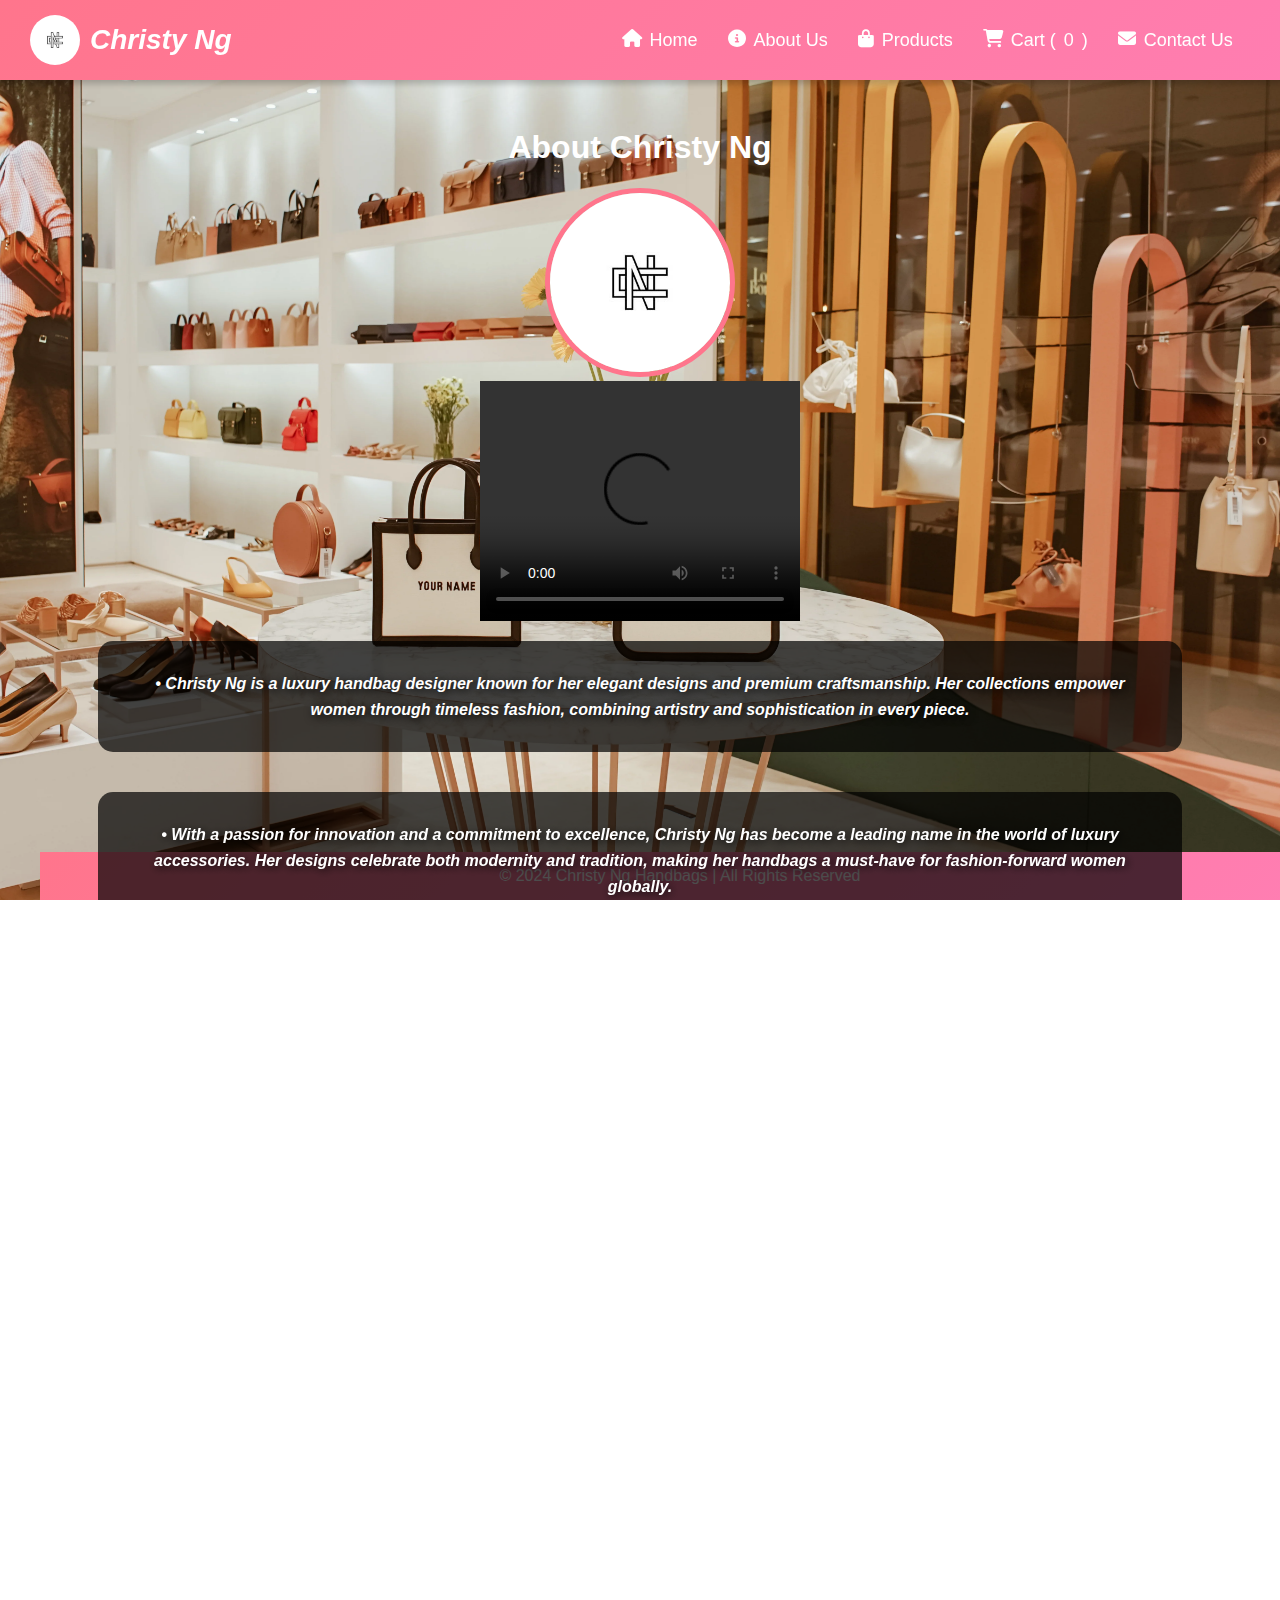
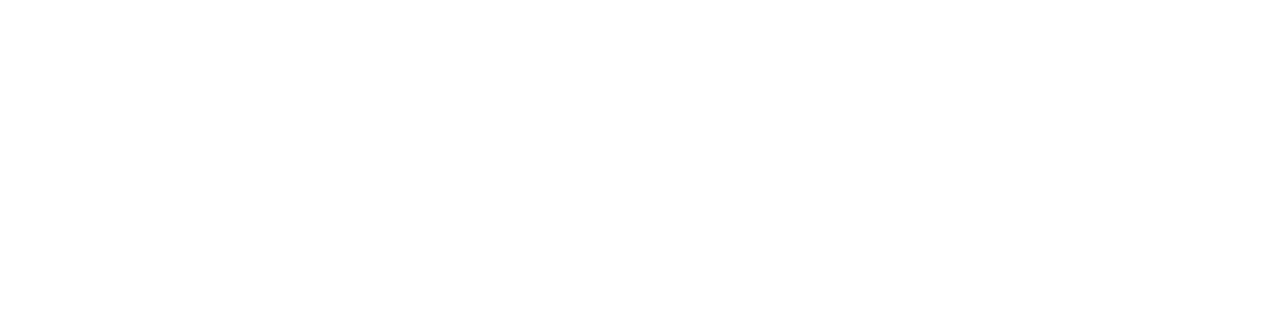
==== commit 54a04b9c: "about.html" ====
--- a/about.html
+++ b/about.html
@@ -54,11 +54,11 @@
         <source src="movie.ogg" type="video/ogg">
       </video>
     <p>
-        - Christy Ng is a luxury handbag designer known for her elegant designs and premium craftsmanship. Her collections empower women through timeless fashion, combining artistry and sophistication in every piece.
+        • Christy Ng is a luxury handbag designer known for her elegant designs and premium craftsmanship. Her collections empower women through timeless fashion, combining artistry and sophistication in every piece.
     </p>
     <!-- Second paragraph added below -->
     <p>
-        - With a passion for innovation and a commitment to excellence, Christy Ng has become a leading name in the world of luxury accessories. Her designs celebrate both modernity and tradition, making her handbags a must-have for fashion-forward women globally.
+        • With a passion for innovation and a commitment to excellence, Christy Ng has become a leading name in the world of luxury accessories. Her designs celebrate both modernity and tradition, making her handbags a must-have for fashion-forward women globally.
     </p>
  </section>
  <br>
@@ -147,6 +147,22 @@
          </tr>
      </table>
    </center>
+<br>
+</table> 
+  <center><h1><b>OBJECTIVE</b></h1></center>
+      <ul><center><table>
+      <tr>
+          <th><center>&#128204;Establish a Professional Online Presence.  &#128204;To highlight key information.</center></th>
+          </tr>
+          <tr> 
+          <th><center>&#128204;To enhance the user experience. &#128204;Provide Contact Channels.</center></th>
+          </tr>
+          <tr> 
+          <th><center>&#128204;To highlight products and services. &#128204;Develop Using HTML.</center></th>
+          </tr>
+          </ul> 
+    </center>
+  </table> 
    
      <div class="social-links">
        <center>
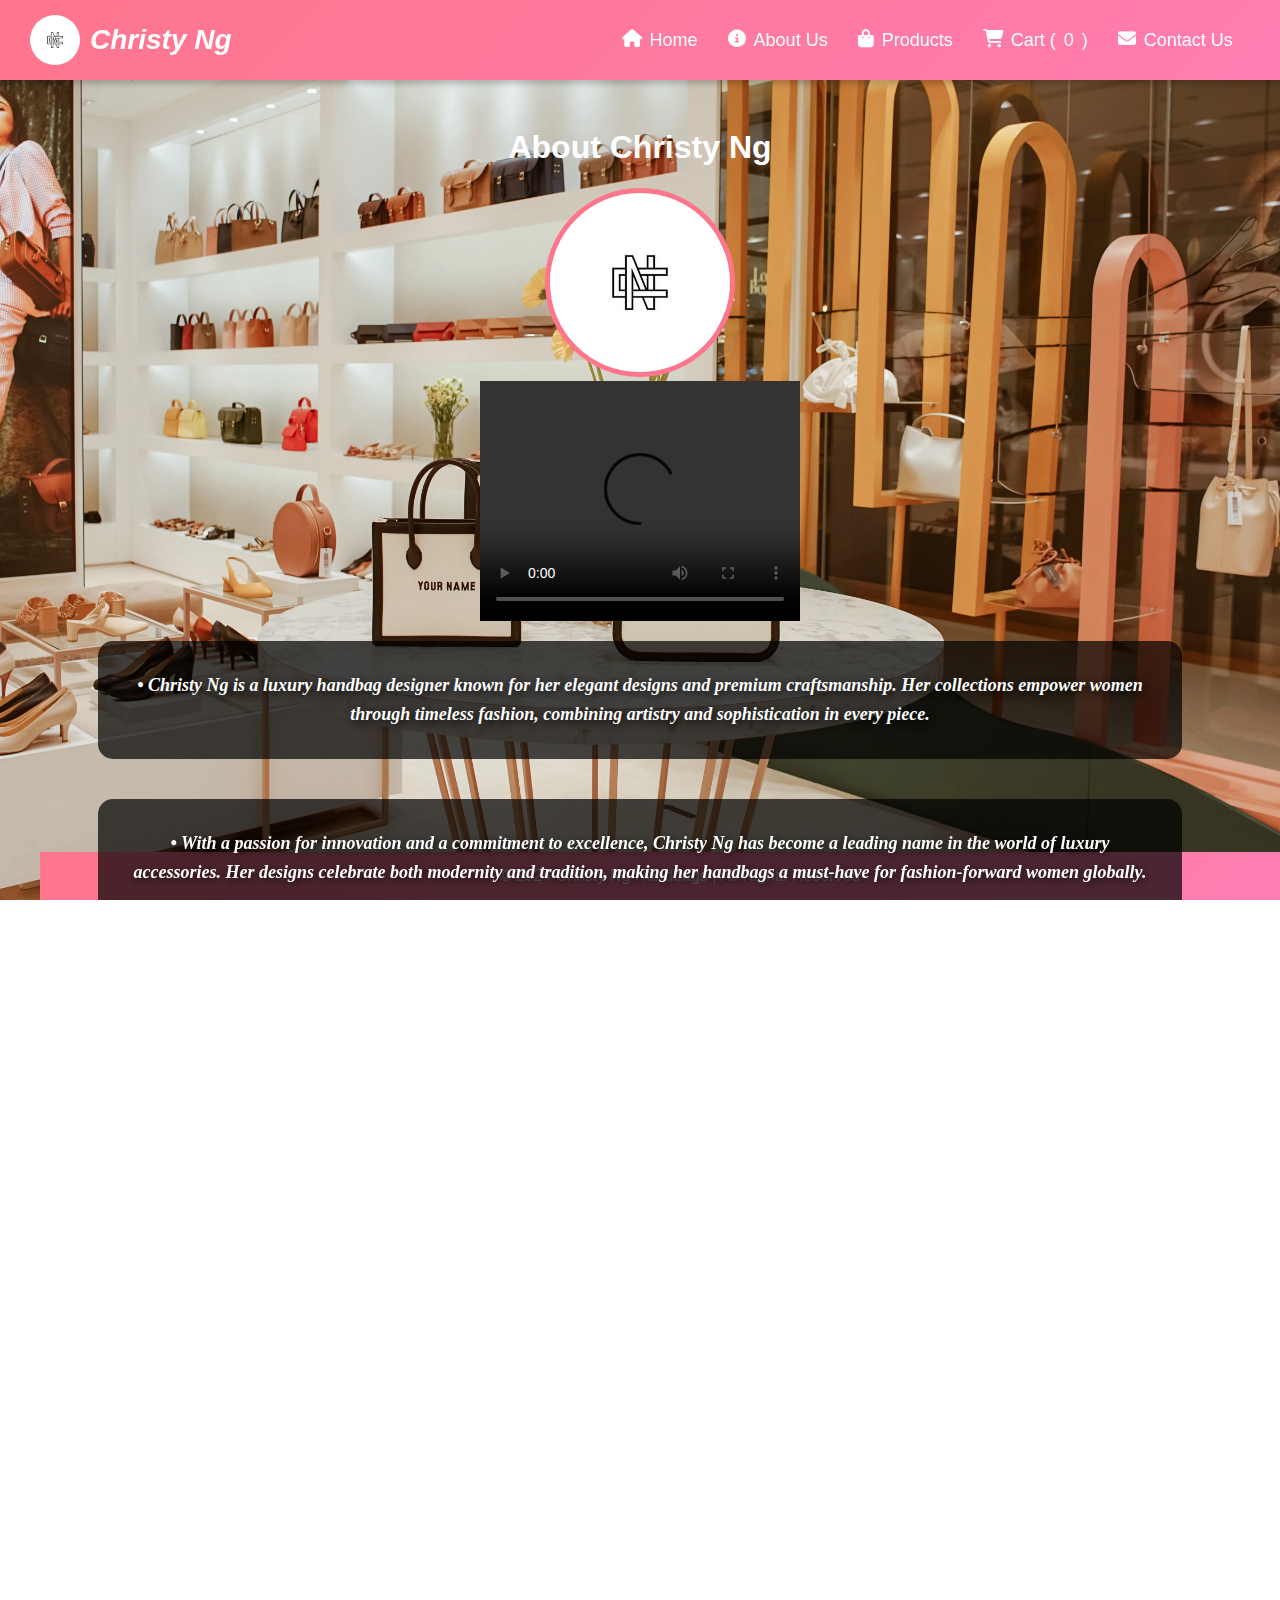
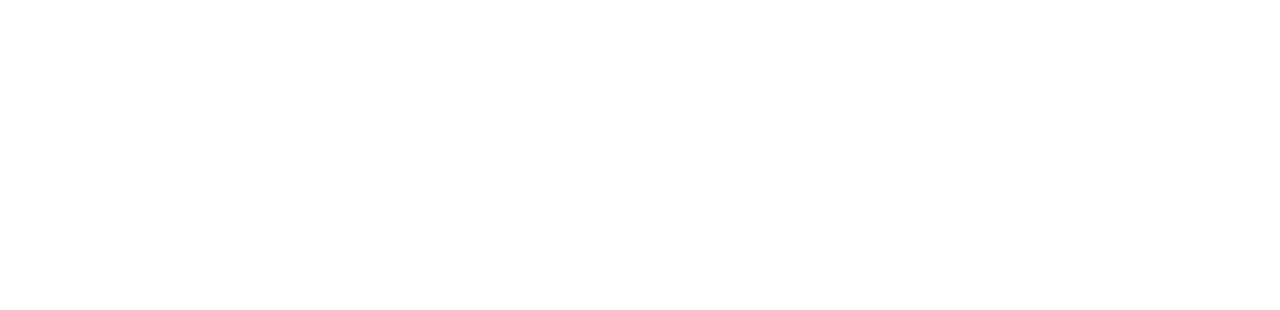
==== commit 3877b2d1: "about.html" ====
--- a/about.html
+++ b/about.html
@@ -47,7 +47,7 @@
     <br>
     <br>
     <h1>About Christy Ng</h1>
-    <a href="https://www.christyng.com/"><img src="Logo.jpg" alt="Founder Christy Ng" class="founder-image"></a>
+    <a href="https://www.christyng.com/"><img src="Logo.jpg" alt="Founder Christy Ng" class="founder-image" target="_blank"></a>
     <br>
     <video width="320" height="240" controls class="center-video">
         <source src="Christy Ng Office Tour - Christy Ng.mp4" type="video/mp4">
@@ -166,16 +166,16 @@
    
      <div class="social-links">
        <center>
-           <a href="https://www.instagram.com/christyngshoes?igsh=MWY5bTI0Z291Zmg5Yg==">
+           <a href="https://www.instagram.com/christyngshoes?igsh=MWY5bTI0Z291Zmg5Yg==" target="_blank">
                <img src="instagram.jpg">
            </a>
-           <a href="https://www.facebook.com/christyngshoes">
+           <a href="https://www.facebook.com/christyngshoes" target="_blank">
                <img src="facebook.jpg">
            </a>
-           <a href="https://www.tiktok.com/@christyngshoes?_t=ZS-8sxIKc5E4G2&_r=1">
+           <a href="https://www.tiktok.com/@christyngshoes?_t=ZS-8sxIKc5E4G2&_r=1" target="_blank">
                <img src="tiktok.jpg">
            </a>
-           <a href="https://x.com/christyngshoes?s=11&t=5t-cziQ6JRcWGGwdc2NoGg">
+           <a href="https://x.com/christyngshoes?s=11&t=5t-cziQ6JRcWGGwdc2NoGg" target="_blank">
                <img src="x.jpg">
            </a>
        </center>
--- a/about.css
+++ b/about.css
@@ -243,6 +243,26 @@
 margin: 0 auto;
 }
 
+p {
+    font-family: 'Tahoma', Times, serif;
+    color: white;
+    font-size: 18px;
+} 
+
+ul {
+
+ font-family: 'Tahoma',  Verdana, sans-serif;
+ font-size: 16px;
+ text-align: center;
+ color: white;
+
+}
+
+li {
+
+  text-align: center;
+}
+
 /* Footer Styling - Matching Navbar */
 footer {
     position: fixed;
